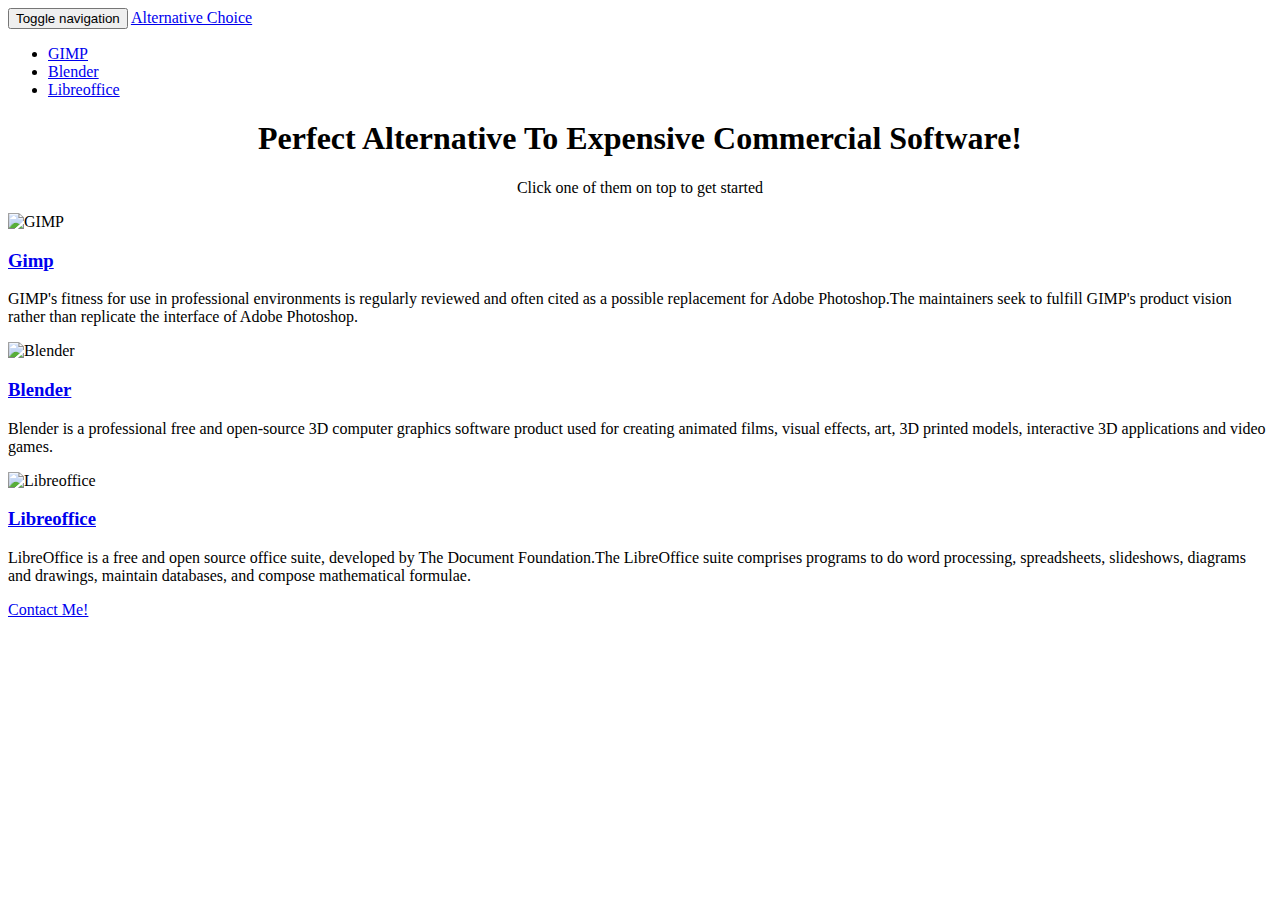
==== index.html @ 4fabfb84 "testingpage" ====
<!DOCTYPE html>
<html lang="en">

<head>
    <meta charset="utf-8">
    <meta name="viewport" content="width=device-width, initial-scale=1">
    <meta name="description" content="Find the best available free software for you.">

    <title>Alternative Choice: Free Software!</title>
	<link rel="icon" href="img/favicon_test.ico" type="image/x-icon"/>
    <link href="css/bootstrap - Copy.css" rel="stylesheet">
	<link rel="stylesheet" type="text/css" href="css/print.css" media="print">
</head>

<body>

    <nav class="navbar navbar-inverse navbar-static-top" role="navigation">
        <div class="container">
            <!-- Brand and toggle get grouped for better mobile display -->
            <div class="navbar-header">
                <button type="button" class="navbar-toggle" data-toggle="collapse" data-target="#bs-example-navbar-collapse-1">
                    <span class="sr-only">Toggle navigation</span>
                    <span class="icon-bar"></span>
                    <span class="icon-bar"></span>
                    <span class="icon-bar"></span>
                </button>
                <a class="navbar-brand" href="index.html">Alternative Choice</a>
            </div>
            <!-- Collect the nav links, forms, and other content for toggling -->
            <div class="collapse navbar-collapse" id="bs-example-navbar-collapse-1">
                <ul class="nav navbar-nav">
                    <li>
                        <a href="GIMPpage.html">GIMP</a>
                    </li>
                    <li>
                        <a href="BlenderPage.html">Blender</a>
                    </li>
                    <li>
                        <a href="LibreofficePage.html">Libreoffice</a>
                    </li>
                </ul>
            </div>
            <!-- /.navbar-collapse -->
        </div>
        <!-- /.container -->
    </nav>

    <!-- Page Content -->
    <div class="container">
		
        <div class="jumbotron">   
                <center><h1>Perfect Alternative To Expensive Commercial Software!</h1>
                <p class="lead">Click one of them on top to get started</p></center>
                
		</div>
        

    </div>
    <!-- /.container -->
    <div class="container">
		
        <div class="row">   
                <div class="col-md-4">
                    <img src="img/GIMP.png" class="img-rounded" alt="GIMP" width="310" height="300">
            <h3><a href= "http://www.gimp.org">Gimp</a></h3>
                    <p>GIMP's fitness for use in professional environments is regularly reviewed and often cited as a possible replacement for Adobe Photoshop.The maintainers seek to fulfill GIMP's product vision rather than replicate the interface of Adobe Photoshop.</p>
            </div>
            
            <div class="col-md-4">
                <img src="img/BlenderDesktopLogo.png"class="img-rounded" alt="Blender" width="310" height="300">
            <h3><a href= "http://www.blender.org">Blender</a></h3>
                    <p>Blender is a professional free and open-source 3D computer graphics software product used for creating animated films, visual effects, art, 3D printed models, interactive 3D applications and video games.</p>
            </div>
            
            <div class="col-md-3">
                <img src="img/libreoffice.png"class="img-rounded" alt="Libreoffice" width="310" height="300">
            <h3><a href= "http://www.libreoffice.org">Libreoffice</a></h3>
                    <p>LibreOffice is a free and open source office suite, developed by The Document Foundation.The LibreOffice suite comprises programs to do word processing, spreadsheets, slideshows, diagrams and drawings, maintain databases, and compose mathematical formulae.</p>
            </div>
                
            
		</div>
        

        </div>
    <div class ="navbar navbar-fixed-bottom">
        <div class="container">
        
            <a href="mailto:wenbo.hu@baruchmail.cuny.edu" class = "navbar-btn btn-danger btn pull-right">Contact Me!</a>
        </div>
    
    
    </div>
    

    <script src="js/jquery.js"></script>
    <script src="js/bootstrap.min.js"></script>

</body>

</html>
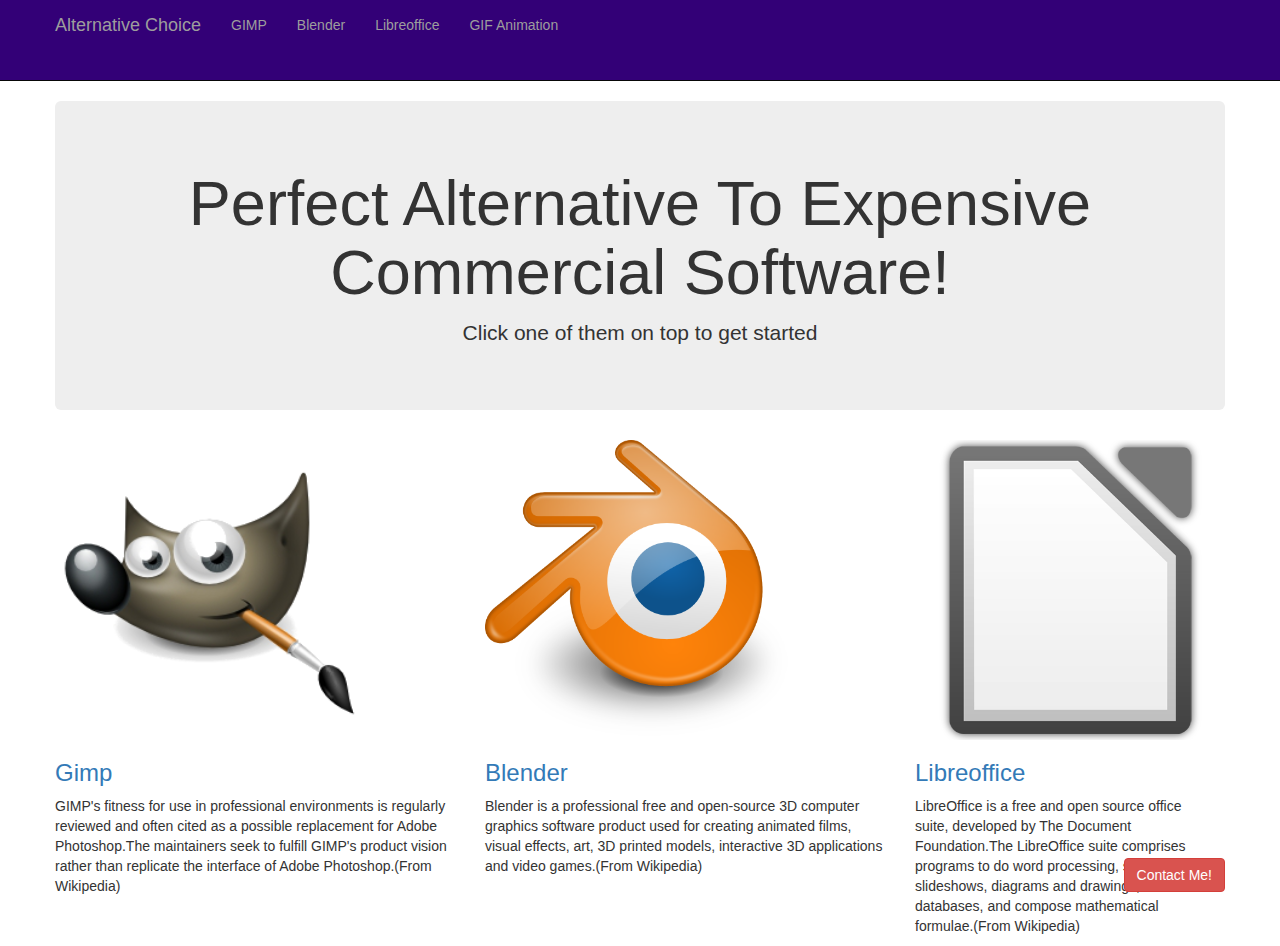
==== commit 42430638: "Citation" ====
--- a/index.html
+++ b/index.html
@@ -38,6 +38,9 @@
                     <li>
                         <a href="LibreofficePage.html">Libreoffice</a>
                     </li>
+                    <li>
+                    <a href="gifAnimation.html">GIF Animation</a>
+                    </li>
                 </ul>
             </div>
             <!-- /.navbar-collapse -->
@@ -63,19 +66,19 @@
                 <div class="col-md-4">
                     <img src="img/GIMP.png" class="img-rounded" alt="GIMP" width="310" height="300">
             <h3><a href= "http://www.gimp.org">Gimp</a></h3>
-                    <p>GIMP's fitness for use in professional environments is regularly reviewed and often cited as a possible replacement for Adobe Photoshop.The maintainers seek to fulfill GIMP's product vision rather than replicate the interface of Adobe Photoshop.</p>
+                    <p>GIMP's fitness for use in professional environments is regularly reviewed and often cited as a possible replacement for Adobe Photoshop.The maintainers seek to fulfill GIMP's product vision rather than replicate the interface of Adobe Photoshop.(From Wikipedia)</p>
             </div>
             
             <div class="col-md-4">
                 <img src="img/BlenderDesktopLogo.png"class="img-rounded" alt="Blender" width="310" height="300">
             <h3><a href= "http://www.blender.org">Blender</a></h3>
-                    <p>Blender is a professional free and open-source 3D computer graphics software product used for creating animated films, visual effects, art, 3D printed models, interactive 3D applications and video games.</p>
+                    <p>Blender is a professional free and open-source 3D computer graphics software product used for creating animated films, visual effects, art, 3D printed models, interactive 3D applications and video games.(From Wikipedia)</p>
             </div>
             
             <div class="col-md-3">
                 <img src="img/libreoffice.png"class="img-rounded" alt="Libreoffice" width="310" height="300">
             <h3><a href= "http://www.libreoffice.org">Libreoffice</a></h3>
-                    <p>LibreOffice is a free and open source office suite, developed by The Document Foundation.The LibreOffice suite comprises programs to do word processing, spreadsheets, slideshows, diagrams and drawings, maintain databases, and compose mathematical formulae.</p>
+                    <p>LibreOffice is a free and open source office suite, developed by The Document Foundation.The LibreOffice suite comprises programs to do word processing, spreadsheets, slideshows, diagrams and drawings, maintain databases, and compose mathematical formulae.(From Wikipedia)</p>
             </div>
                 
             
--- a/css/bootstrap - Copy.css
+++ b/css/bootstrap - Copy.css
@@ -0,0 +1,6580 @@
+/*!
+ * Bootstrap v3.3.4 (http://getbootstrap.com)
+ * Copyright 2011-2015 Twitter, Inc.
+ * Licensed under MIT (https://github.com/twbs/bootstrap/blob/master/LICENSE)
+ */
+
+/*! normalize.css v3.0.2 | MIT License | git.io/normalize */
+html {
+  font-family: sans-serif;
+  -webkit-text-size-adjust: 100%;
+      -ms-text-size-adjust: 100%;
+}
+body {
+  margin: 0;
+}
+article,
+aside,
+details,
+figcaption,
+figure,
+footer,
+header,
+hgroup,
+main,
+menu,
+nav,
+section,
+summary {
+  display: block;
+}
+audio,
+canvas,
+progress,
+video {
+  display: inline-block;
+  vertical-align: baseline;
+}
+audio:not([controls]) {
+  display: none;
+  height: 0;
+}
+[hidden],
+template {
+  display: none;
+}
+a {
+  background-color: transparent;
+}
+a:active,
+a:hover {
+  outline: 0;
+}
+abbr[title] {
+  border-bottom: 1px dotted;
+}
+b,
+strong {
+  font-weight: bold;
+}
+dfn {
+  font-style: italic;
+}
+h1 {
+  margin: .67em 0;
+  font-size: 2em;
+}
+mark {
+  color: #000;
+  background: #ff0;
+}
+small {
+  font-size: 80%;
+}
+sub,
+sup {
+  position: relative;
+  font-size: 75%;
+  line-height: 0;
+  vertical-align: baseline;
+}
+sup {
+  top: -.5em;
+}
+sub {
+  bottom: -.25em;
+}
+img {
+  border: 0;
+}
+svg:not(:root) {
+  overflow: hidden;
+}
+figure {
+  margin: 1em 40px;
+}
+hr {
+  height: 0;
+  -webkit-box-sizing: content-box;
+     -moz-box-sizing: content-box;
+          box-sizing: content-box;
+}
+pre {
+  overflow: auto;
+}
+code,
+kbd,
+pre,
+samp {
+  font-family: monospace, monospace;
+  font-size: 1em;
+}
+button,
+input,
+optgroup,
+select,
+textarea {
+  margin: 0;
+  font: inherit;
+  color: inherit;
+}
+button {
+  overflow: visible;
+}
+button,
+select {
+  text-transform: none;
+}
+button,
+html input[type="button"],
+input[type="reset"],
+input[type="submit"] {
+  -webkit-appearance: button;
+  cursor: pointer;
+}
+button[disabled],
+html input[disabled] {
+  cursor: default;
+}
+button::-moz-focus-inner,
+input::-moz-focus-inner {
+  padding: 0;
+  border: 0;
+}
+input {
+  line-height: normal;
+}
+input[type="checkbox"],
+input[type="radio"] {
+  -webkit-box-sizing: border-box;
+     -moz-box-sizing: border-box;
+          box-sizing: border-box;
+  padding: 0;
+}
+input[type="number"]::-webkit-inner-spin-button,
+input[type="number"]::-webkit-outer-spin-button {
+  height: auto;
+}
+input[type="search"] {
+  -webkit-box-sizing: content-box;
+     -moz-box-sizing: content-box;
+          box-sizing: content-box;
+  -webkit-appearance: textfield;
+}
+input[type="search"]::-webkit-search-cancel-button,
+input[type="search"]::-webkit-search-decoration {
+  -webkit-appearance: none;
+}
+fieldset {
+  padding: .35em .625em .75em;
+  margin: 0 2px;
+  border: 1px solid #c0c0c0;
+}
+legend {
+  padding: 0;
+  border: 0;
+}
+textarea {
+  overflow: auto;
+}
+optgroup {
+  font-weight: bold;
+}
+table {
+  border-spacing: 0;
+  border-collapse: collapse;
+}
+td,
+th {
+  padding: 0;
+}
+/*! Source: https://github.com/h5bp/html5-boilerplate/blob/master/src/css/main.css */
+@media print {
+  *,
+  *:before,
+  *:after {
+    color: #000 !important;
+    text-shadow: none !important;
+    background: transparent !important;
+    -webkit-box-shadow: none !important;
+            box-shadow: none !important;
+  }
+  a,
+  a:visited {
+    text-decoration: underline;
+  }
+  a[href]:after {
+    content: " (" attr(href) ")";
+  }
+  abbr[title]:after {
+    content: " (" attr(title) ")";
+  }
+  a[href^="#"]:after,
+  a[href^="javascript:"]:after {
+    content: "";
+  }
+  pre,
+  blockquote {
+    border: 1px solid #999;
+
+    page-break-inside: avoid;
+  }
+  thead {
+    display: table-header-group;
+  }
+  tr,
+  img {
+    page-break-inside: avoid;
+  }
+  img {
+    max-width: 100% !important;
+  }
+  p,
+  h2,
+  h3 {
+    orphans: 3;
+    widows: 3;
+  }
+  h2,
+  h3 {
+    page-break-after: avoid;
+  }
+  select {
+    background: #fff !important;
+  }
+  .navbar {
+    display: none;
+  }
+  .btn > .caret,
+  .dropup > .btn > .caret {
+    border-top-color: #000 !important;
+  }
+  .label {
+    border: 1px solid #000;
+  }
+  .table {
+    border-collapse: collapse !important;
+  }
+  .table td,
+  .table th {
+    background-color: #fff !important;
+  }
+  .table-bordered th,
+  .table-bordered td {
+    border: 1px solid #ddd !important;
+  }
+}
+@font-face {
+  font-family: 'Glyphicons Halflings';
+
+  src: url('../fonts/glyphicons-halflings-regular.eot');
+  src: url('../fonts/glyphicons-halflings-regular.eot?#iefix') format('embedded-opentype'), url('../fonts/glyphicons-halflings-regular.woff2') format('woff2'), url('../fonts/glyphicons-halflings-regular.woff') format('woff'), url('../fonts/glyphicons-halflings-regular.ttf') format('truetype'), url('../fonts/glyphicons-halflings-regular.svg#glyphicons_halflingsregular') format('svg');
+}
+.glyphicon {
+  position: relative;
+  top: 1px;
+  display: inline-block;
+  font-family: 'Glyphicons Halflings';
+  font-style: normal;
+  font-weight: normal;
+  line-height: 1;
+
+  -webkit-font-smoothing: antialiased;
+  -moz-osx-font-smoothing: grayscale;
+}
+.glyphicon-asterisk:before {
+  content: "\2a";
+}
+.glyphicon-plus:before {
+  content: "\2b";
+}
+.glyphicon-euro:before,
+.glyphicon-eur:before {
+  content: "\20ac";
+}
+.glyphicon-minus:before {
+  content: "\2212";
+}
+.glyphicon-cloud:before {
+  content: "\2601";
+}
+.glyphicon-envelope:before {
+  content: "\2709";
+}
+.glyphicon-pencil:before {
+  content: "\270f";
+}
+.glyphicon-glass:before {
+  content: "\e001";
+}
+.glyphicon-music:before {
+  content: "\e002";
+}
+.glyphicon-search:before {
+  content: "\e003";
+}
+.glyphicon-heart:before {
+  content: "\e005";
+}
+.glyphicon-star:before {
+  content: "\e006";
+}
+.glyphicon-star-empty:before {
+  content: "\e007";
+}
+.glyphicon-user:before {
+  content: "\e008";
+}
+.glyphicon-film:before {
+  content: "\e009";
+}
+.glyphicon-th-large:before {
+  content: "\e010";
+}
+.glyphicon-th:before {
+  content: "\e011";
+}
+.glyphicon-th-list:before {
+  content: "\e012";
+}
+.glyphicon-ok:before {
+  content: "\e013";
+}
+.glyphicon-remove:before {
+  content: "\e014";
+}
+.glyphicon-zoom-in:before {
+  content: "\e015";
+}
+.glyphicon-zoom-out:before {
+  content: "\e016";
+}
+.glyphicon-off:before {
+  content: "\e017";
+}
+.glyphicon-signal:before {
+  content: "\e018";
+}
+.glyphicon-cog:before {
+  content: "\e019";
+}
+.glyphicon-trash:before {
+  content: "\e020";
+}
+.glyphicon-home:before {
+  content: "\e021";
+}
+.glyphicon-file:before {
+  content: "\e022";
+}
+.glyphicon-time:before {
+  content: "\e023";
+}
+.glyphicon-road:before {
+  content: "\e024";
+}
+.glyphicon-download-alt:before {
+  content: "\e025";
+}
+.glyphicon-download:before {
+  content: "\e026";
+}
+.glyphicon-upload:before {
+  content: "\e027";
+}
+.glyphicon-inbox:before {
+  content: "\e028";
+}
+.glyphicon-play-circle:before {
+  content: "\e029";
+}
+.glyphicon-repeat:before {
+  content: "\e030";
+}
+.glyphicon-refresh:before {
+  content: "\e031";
+}
+.glyphicon-list-alt:before {
+  content: "\e032";
+}
+.glyphicon-lock:before {
+  content: "\e033";
+}
+.glyphicon-flag:before {
+  content: "\e034";
+}
+.glyphicon-headphones:before {
+  content: "\e035";
+}
+.glyphicon-volume-off:before {
+  content: "\e036";
+}
+.glyphicon-volume-down:before {
+  content: "\e037";
+}
+.glyphicon-volume-up:before {
+  content: "\e038";
+}
+.glyphicon-qrcode:before {
+  content: "\e039";
+}
+.glyphicon-barcode:before {
+  content: "\e040";
+}
+.glyphicon-tag:before {
+  content: "\e041";
+}
+.glyphicon-tags:before {
+  content: "\e042";
+}
+.glyphicon-book:before {
+  content: "\e043";
+}
+.glyphicon-bookmark:before {
+  content: "\e044";
+}
+.glyphicon-print:before {
+  content: "\e045";
+}
+.glyphicon-camera:before {
+  content: "\e046";
+}
+.glyphicon-font:before {
+  content: "\e047";
+}
+.glyphicon-bold:before {
+  content: "\e048";
+}
+.glyphicon-italic:before {
+  content: "\e049";
+}
+.glyphicon-text-height:before {
+  content: "\e050";
+}
+.glyphicon-text-width:before {
+  content: "\e051";
+}
+.glyphicon-align-left:before {
+  content: "\e052";
+}
+.glyphicon-align-center:before {
+  content: "\e053";
+}
+.glyphicon-align-right:before {
+  content: "\e054";
+}
+.glyphicon-align-justify:before {
+  content: "\e055";
+}
+.glyphicon-list:before {
+  content: "\e056";
+}
+.glyphicon-indent-left:before {
+  content: "\e057";
+}
+.glyphicon-indent-right:before {
+  content: "\e058";
+}
+.glyphicon-facetime-video:before {
+  content: "\e059";
+}
+.glyphicon-picture:before {
+  content: "\e060";
+}
+.glyphicon-map-marker:before {
+  content: "\e062";
+}
+.glyphicon-adjust:before {
+  content: "\e063";
+}
+.glyphicon-tint:before {
+  content: "\e064";
+}
+.glyphicon-edit:before {
+  content: "\e065";
+}
+.glyphicon-share:before {
+  content: "\e066";
+}
+.glyphicon-check:before {
+  content: "\e067";
+}
+.glyphicon-move:before {
+  content: "\e068";
+}
+.glyphicon-step-backward:before {
+  content: "\e069";
+}
+.glyphicon-fast-backward:before {
+  content: "\e070";
+}
+.glyphicon-backward:before {
+  content: "\e071";
+}
+.glyphicon-play:before {
+  content: "\e072";
+}
+.glyphicon-pause:before {
+  content: "\e073";
+}
+.glyphicon-stop:before {
+  content: "\e074";
+}
+.glyphicon-forward:before {
+  content: "\e075";
+}
+.glyphicon-fast-forward:before {
+  content: "\e076";
+}
+.glyphicon-step-forward:before {
+  content: "\e077";
+}
+.glyphicon-eject:before {
+  content: "\e078";
+}
+.glyphicon-chevron-left:before {
+  content: "\e079";
+}
+.glyphicon-chevron-right:before {
+  content: "\e080";
+}
+.glyphicon-plus-sign:before {
+  content: "\e081";
+}
+.glyphicon-minus-sign:before {
+  content: "\e082";
+}
+.glyphicon-remove-sign:before {
+  content: "\e083";
+}
+.glyphicon-ok-sign:before {
+  content: "\e084";
+}
+.glyphicon-question-sign:before {
+  content: "\e085";
+}
+.glyphicon-info-sign:before {
+  content: "\e086";
+}
+.glyphicon-screenshot:before {
+  content: "\e087";
+}
+.glyphicon-remove-circle:before {
+  content: "\e088";
+}
+.glyphicon-ok-circle:before {
+  content: "\e089";
+}
+.glyphicon-ban-circle:before {
+  content: "\e090";
+}
+.glyphicon-arrow-left:before {
+  content: "\e091";
+}
+.glyphicon-arrow-right:before {
+  content: "\e092";
+}
+.glyphicon-arrow-up:before {
+  content: "\e093";
+}
+.glyphicon-arrow-down:before {
+  content: "\e094";
+}
+.glyphicon-share-alt:before {
+  content: "\e095";
+}
+.glyphicon-resize-full:before {
+  content: "\e096";
+}
+.glyphicon-resize-small:before {
+  content: "\e097";
+}
+.glyphicon-exclamation-sign:before {
+  content: "\e101";
+}
+.glyphicon-gift:before {
+  content: "\e102";
+}
+.glyphicon-leaf:before {
+  content: "\e103";
+}
+.glyphicon-fire:before {
+  content: "\e104";
+}
+.glyphicon-eye-open:before {
+  content: "\e105";
+}
+.glyphicon-eye-close:before {
+  content: "\e106";
+}
+.glyphicon-warning-sign:before {
+  content: "\e107";
+}
+.glyphicon-plane:before {
+  content: "\e108";
+}
+.glyphicon-calendar:before {
+  content: "\e109";
+}
+.glyphicon-random:before {
+  content: "\e110";
+}
+.glyphicon-comment:before {
+  content: "\e111";
+}
+.glyphicon-magnet:before {
+  content: "\e112";
+}
+.glyphicon-chevron-up:before {
+  content: "\e113";
+}
+.glyphicon-chevron-down:before {
+  content: "\e114";
+}
+.glyphicon-retweet:before {
+  content: "\e115";
+}
+.glyphicon-shopping-cart:before {
+  content: "\e116";
+}
+.glyphicon-folder-close:before {
+  content: "\e117";
+}
+.glyphicon-folder-open:before {
+  content: "\e118";
+}
+.glyphicon-resize-vertical:before {
+  content: "\e119";
+}
+.glyphicon-resize-horizontal:before {
+  content: "\e120";
+}
+.glyphicon-hdd:before {
+  content: "\e121";
+}
+.glyphicon-bullhorn:before {
+  content: "\e122";
+}
+.glyphicon-bell:before {
+  content: "\e123";
+}
+.glyphicon-certificate:before {
+  content: "\e124";
+}
+.glyphicon-thumbs-up:before {
+  content: "\e125";
+}
+.glyphicon-thumbs-down:before {
+  content: "\e126";
+}
+.glyphicon-hand-right:before {
+  content: "\e127";
+}
+.glyphicon-hand-left:before {
+  content: "\e128";
+}
+.glyphicon-hand-up:before {
+  content: "\e129";
+}
+.glyphicon-hand-down:before {
+  content: "\e130";
+}
+.glyphicon-circle-arrow-right:before {
+  content: "\e131";
+}
+.glyphicon-circle-arrow-left:before {
+  content: "\e132";
+}
+.glyphicon-circle-arrow-up:before {
+  content: "\e133";
+}
+.glyphicon-circle-arrow-down:before {
+  content: "\e134";
+}
+.glyphicon-globe:before {
+  content: "\e135";
+}
+.glyphicon-wrench:before {
+  content: "\e136";
+}
+.glyphicon-tasks:before {
+  content: "\e137";
+}
+.glyphicon-filter:before {
+  content: "\e138";
+}
+.glyphicon-briefcase:before {
+  content: "\e139";
+}
+.glyphicon-fullscreen:before {
+  content: "\e140";
+}
+.glyphicon-dashboard:before {
+  content: "\e141";
+}
+.glyphicon-paperclip:before {
+  content: "\e142";
+}
+.glyphicon-heart-empty:before {
+  content: "\e143";
+}
+.glyphicon-link:before {
+  content: "\e144";
+}
+.glyphicon-phone:before {
+  content: "\e145";
+}
+.glyphicon-pushpin:before {
+  content: "\e146";
+}
+.glyphicon-usd:before {
+  content: "\e148";
+}
+.glyphicon-gbp:before {
+  content: "\e149";
+}
+.glyphicon-sort:before {
+  content: "\e150";
+}
+.glyphicon-sort-by-alphabet:before {
+  content: "\e151";
+}
+.glyphicon-sort-by-alphabet-alt:before {
+  content: "\e152";
+}
+.glyphicon-sort-by-order:before {
+  content: "\e153";
+}
+.glyphicon-sort-by-order-alt:before {
+  content: "\e154";
+}
+.glyphicon-sort-by-attributes:before {
+  content: "\e155";
+}
+.glyphicon-sort-by-attributes-alt:before {
+  content: "\e156";
+}
+.glyphicon-unchecked:before {
+  content: "\e157";
+}
+.glyphicon-expand:before {
+  content: "\e158";
+}
+.glyphicon-collapse-down:before {
+  content: "\e159";
+}
+.glyphicon-collapse-up:before {
+  content: "\e160";
+}
+.glyphicon-log-in:before {
+  content: "\e161";
+}
+.glyphicon-flash:before {
+  content: "\e162";
+}
+.glyphicon-log-out:before {
+  content: "\e163";
+}
+.glyphicon-new-window:before {
+  content: "\e164";
+}
+.glyphicon-record:before {
+  content: "\e165";
+}
+.glyphicon-save:before {
+  content: "\e166";
+}
+.glyphicon-open:before {
+  content: "\e167";
+}
+.glyphicon-saved:before {
+  content: "\e168";
+}
+.glyphicon-import:before {
+  content: "\e169";
+}
+.glyphicon-export:before {
+  content: "\e170";
+}
+.glyphicon-send:before {
+  content: "\e171";
+}
+.glyphicon-floppy-disk:before {
+  content: "\e172";
+}
+.glyphicon-floppy-saved:before {
+  content: "\e173";
+}
+.glyphicon-floppy-remove:before {
+  content: "\e174";
+}
+.glyphicon-floppy-save:before {
+  content: "\e175";
+}
+.glyphicon-floppy-open:before {
+  content: "\e176";
+}
+.glyphicon-credit-card:before {
+  content: "\e177";
+}
+.glyphicon-transfer:before {
+  content: "\e178";
+}
+.glyphicon-cutlery:before {
+  content: "\e179";
+}
+.glyphicon-header:before {
+  content: "\e180";
+}
+.glyphicon-compressed:before {
+  content: "\e181";
+}
+.glyphicon-earphone:before {
+  content: "\e182";
+}
+.glyphicon-phone-alt:before {
+  content: "\e183";
+}
+.glyphicon-tower:before {
+  content: "\e184";
+}
+.glyphicon-stats:before {
+  content: "\e185";
+}
+.glyphicon-sd-video:before {
+  content: "\e186";
+}
+.glyphicon-hd-video:before {
+  content: "\e187";
+}
+.glyphicon-subtitles:before {
+  content: "\e188";
+}
+.glyphicon-sound-stereo:before {
+  content: "\e189";
+}
+.glyphicon-sound-dolby:before {
+  content: "\e190";
+}
+.glyphicon-sound-5-1:before {
+  content: "\e191";
+}
+.glyphicon-sound-6-1:before {
+  content: "\e192";
+}
+.glyphicon-sound-7-1:before {
+  content: "\e193";
+}
+.glyphicon-copyright-mark:before {
+  content: "\e194";
+}
+.glyphicon-registration-mark:before {
+  content: "\e195";
+}
+.glyphicon-cloud-download:before {
+  content: "\e197";
+}
+.glyphicon-cloud-upload:before {
+  content: "\e198";
+}
+.glyphicon-tree-conifer:before {
+  content: "\e199";
+}
+.glyphicon-tree-deciduous:before {
+  content: "\e200";
+}
+.glyphicon-cd:before {
+  content: "\e201";
+}
+.glyphicon-save-file:before {
+  content: "\e202";
+}
+.glyphicon-open-file:before {
+  content: "\e203";
+}
+.glyphicon-level-up:before {
+  content: "\e204";
+}
+.glyphicon-copy:before {
+  content: "\e205";
+}
+.glyphicon-paste:before {
+  content: "\e206";
+}
+.glyphicon-alert:before {
+  content: "\e209";
+}
+.glyphicon-equalizer:before {
+  content: "\e210";
+}
+.glyphicon-king:before {
+  content: "\e211";
+}
+.glyphicon-queen:before {
+  content: "\e212";
+}
+.glyphicon-pawn:before {
+  content: "\e213";
+}
+.glyphicon-bishop:before {
+  content: "\e214";
+}
+.glyphicon-knight:before {
+  content: "\e215";
+}
+.glyphicon-baby-formula:before {
+  content: "\e216";
+}
+.glyphicon-tent:before {
+  content: "\26fa";
+}
+.glyphicon-blackboard:before {
+  content: "\e218";
+}
+.glyphicon-bed:before {
+  content: "\e219";
+}
+.glyphicon-apple:before {
+  content: "\f8ff";
+}
+.glyphicon-erase:before {
+  content: "\e221";
+}
+.glyphicon-hourglass:before {
+  content: "\231b";
+}
+.glyphicon-lamp:before {
+  content: "\e223";
+}
+.glyphicon-duplicate:before {
+  content: "\e224";
+}
+.glyphicon-piggy-bank:before {
+  content: "\e225";
+}
+.glyphicon-scissors:before {
+  content: "\e226";
+}
+.glyphicon-bitcoin:before {
+  content: "\e227";
+}
+.glyphicon-btc:before {
+  content: "\e227";
+}
+.glyphicon-xbt:before {
+  content: "\e227";
+}
+.glyphicon-yen:before {
+  content: "\00a5";
+}
+.glyphicon-jpy:before {
+  content: "\00a5";
+}
+.glyphicon-ruble:before {
+  content: "\20bd";
+}
+.glyphicon-rub:before {
+  content: "\20bd";
+}
+.glyphicon-scale:before {
+  content: "\e230";
+}
+.glyphicon-ice-lolly:before {
+  content: "\e231";
+}
+.glyphicon-ice-lolly-tasted:before {
+  content: "\e232";
+}
+.glyphicon-education:before {
+  content: "\e233";
+}
+.glyphicon-option-horizontal:before {
+  content: "\e234";
+}
+.glyphicon-option-vertical:before {
+  content: "\e235";
+}
+.glyphicon-menu-hamburger:before {
+  content: "\e236";
+}
+.glyphicon-modal-window:before {
+  content: "\e237";
+}
+.glyphicon-oil:before {
+  content: "\e238";
+}
+.glyphicon-grain:before {
+  content: "\e239";
+}
+.glyphicon-sunglasses:before {
+  content: "\e240";
+}
+.glyphicon-text-size:before {
+  content: "\e241";
+}
+.glyphicon-text-color:before {
+  content: "\e242";
+}
+.glyphicon-text-background:before {
+  content: "\e243";
+}
+.glyphicon-object-align-top:before {
+  content: "\e244";
+}
+.glyphicon-object-align-bottom:before {
+  content: "\e245";
+}
+.glyphicon-object-align-horizontal:before {
+  content: "\e246";
+}
+.glyphicon-object-align-left:before {
+  content: "\e247";
+}
+.glyphicon-object-align-vertical:before {
+  content: "\e248";
+}
+.glyphicon-object-align-right:before {
+  content: "\e249";
+}
+.glyphicon-triangle-right:before {
+  content: "\e250";
+}
+.glyphicon-triangle-left:before {
+  content: "\e251";
+}
+.glyphicon-triangle-bottom:before {
+  content: "\e252";
+}
+.glyphicon-triangle-top:before {
+  content: "\e253";
+}
+.glyphicon-console:before {
+  content: "\e254";
+}
+.glyphicon-superscript:before {
+  content: "\e255";
+}
+.glyphicon-subscript:before {
+  content: "\e256";
+}
+.glyphicon-menu-left:before {
+  content: "\e257";
+}
+.glyphicon-menu-right:before {
+  content: "\e258";
+}
+.glyphicon-menu-down:before {
+  content: "\e259";
+}
+.glyphicon-menu-up:before {
+  content: "\e260";
+}
+
+*:before,
+*:after {
+  -webkit-box-sizing: border-box;
+     -moz-box-sizing: border-box;
+          box-sizing: border-box;
+}
+html {
+  font-size: 10px;
+
+  -webkit-tap-highlight-color: rgba(0, 0, 0, 0);
+}
+body {
+  font-family: "Helvetica Neue", Helvetica, Arial, sans-serif;
+  font-size: 14px;
+  line-height: 1.42857143;
+  color: #333;
+  background-color: #fff;
+}
+input,
+button,
+select,
+textarea {
+  font-family: inherit;
+  font-size: inherit;
+  line-height: inherit;
+}
+a {
+  color: #337ab7;
+  text-decoration: none;
+}
+a:hover,
+a:focus {
+  color: #23527c;
+  text-decoration: underline;
+}
+a:focus {
+  outline: thin dotted;
+  outline: 5px auto -webkit-focus-ring-color;
+  outline-offset: -2px;
+}
+figure {
+  margin: 0;
+}
+img {
+  vertical-align: middle;
+}
+.img-responsive,
+.thumbnail > img,
+.thumbnail a > img,
+.carousel-inner > .item > img,
+.carousel-inner > .item > a > img {
+  display: block;
+  max-width: 100%;
+  height: auto;
+}
+.img-rounded {
+  border-radius: 6px;
+}
+.img-thumbnail {
+  display: inline-block;
+  max-width: 100%;
+  height: auto;
+  padding: 4px;
+  line-height: 1.42857143;
+  background-color: #fff;
+  border: 1px solid #ddd;
+  border-radius: 4px;
+  -webkit-transition: all .2s ease-in-out;
+       -o-transition: all .2s ease-in-out;
+          transition: all .2s ease-in-out;
+}
+.img-circle {
+  border-radius: 50%;
+}
+hr {
+  margin-top: 20px;
+  margin-bottom: 20px;
+  border: 0;
+  border-top: 1px solid #eee;
+}
+.sr-only {
+  position: absolute;
+  width: 1px;
+  height: 1px;
+  padding: 0;
+  margin: -1px;
+  overflow: hidden;
+  clip: rect(0, 0, 0, 0);
+  border: 0;
+}
+.sr-only-focusable:active,
+.sr-only-focusable:focus {
+  position: static;
+  width: auto;
+  height: auto;
+  margin: 0;
+  overflow: visible;
+  clip: auto;
+}
+[role="button"] {
+  cursor: pointer;
+}
+h1,
+h2,
+h3,
+h4,
+h5,
+h6,
+.h1,
+.h2,
+.h3,
+.h4,
+.h5,
+.h6 {
+  font-family: inherit;
+  font-weight: 500;
+  line-height: 1.1;
+  color: inherit;
+}
+h1 small,
+h2 small,
+h3 small,
+h4 small,
+h5 small,
+h6 small,
+.h1 small,
+.h2 small,
+.h3 small,
+.h4 small,
+.h5 small,
+.h6 small,
+h1 .small,
+h2 .small,
+h3 .small,
+h4 .small,
+h5 .small,
+h6 .small,
+.h1 .small,
+.h2 .small,
+.h3 .small,
+.h4 .small,
+.h5 .small,
+.h6 .small {
+  font-weight: normal;
+  line-height: 1;
+  color: #777;
+}
+h1,
+.h1,
+h2,
+.h2,
+h3,
+.h3 {
+  margin-top: 20px;
+  margin-bottom: 10px;
+}
+h1 small,
+.h1 small,
+h2 small,
+.h2 small,
+h3 small,
+.h3 small,
+h1 .small,
+.h1 .small,
+h2 .small,
+.h2 .small,
+h3 .small,
+.h3 .small {
+  font-size: 65%;
+}
+h4,
+.h4,
+h5,
+.h5,
+h6,
+.h6 {
+  margin-top: 10px;
+  margin-bottom: 10px;
+}
+h4 small,
+.h4 small,
+h5 small,
+.h5 small,
+h6 small,
+.h6 small,
+h4 .small,
+.h4 .small,
+h5 .small,
+.h5 .small,
+h6 .small,
+.h6 .small {
+  font-size: 75%;
+}
+h1,
+.h1 {
+  font-size: 36px;
+}
+h2,
+.h2 {
+  font-size: 30px;
+}
+h3,
+.h3 {
+  font-size: 24px;
+}
+h4,
+.h4 {
+  font-size: 18px;
+}
+h5,
+.h5 {
+  font-size: 14px;
+}
+h6,
+.h6 {
+  font-size: 12px;
+}
+p {
+  margin: 0 0 10px;
+}
+.lead {
+  margin-bottom: 20px;
+  font-size: 16px;
+  font-weight: 300;
+  line-height: 1.4;
+}
+@media (min-width: 768px) {
+  .lead {
+    font-size: 21px;
+  }
+}
+small,
+.small {
+  font-size: 85%;
+}
+mark,
+.mark {
+  padding: .2em;
+  background-color: #fcf8e3;
+}
+.text-left {
+  text-align: left;
+}
+.text-right {
+  text-align: right;
+}
+.text-center {
+  text-align: center;
+}
+.text-justify {
+  text-align: justify;
+}
+.text-nowrap {
+  white-space: nowrap;
+}
+.text-lowercase {
+  text-transform: lowercase;
+}
+.text-uppercase {
+  text-transform: uppercase;
+}
+.text-capitalize {
+  text-transform: capitalize;
+}
+.text-muted {
+  color: #777;
+}
+.text-primary {
+  color: #337ab7;
+}
+a.text-primary:hover {
+  color: #286090;
+}
+.text-success {
+  color: #3c763d;
+}
+a.text-success:hover {
+  color: #2b542c;
+}
+.text-info {
+  color: #31708f;
+}
+a.text-info:hover {
+  color: #245269;
+}
+.text-warning {
+  color: #8a6d3b;
+}
+a.text-warning:hover {
+  color: #66512c;
+}
+.text-danger {
+  color: #a94442;
+}
+a.text-danger:hover {
+  color: #843534;
+}
+.bg-primary {
+  color: #fff;
+  background-color: #337ab7;
+}
+a.bg-primary:hover {
+  background-color: #286090;
+}
+.bg-success {
+  background-color: #dff0d8;
+}
+a.bg-success:hover {
+  background-color: #c1e2b3;
+}
+.bg-info {
+  background-color: #d9edf7;
+}
+a.bg-info:hover {
+  background-color: #afd9ee;
+}
+.bg-warning {
+  background-color: #fcf8e3;
+}
+a.bg-warning:hover {
+  background-color: #f7ecb5;
+}
+.bg-danger {
+  background-color: #f2dede;
+}
+a.bg-danger:hover {
+  background-color: #e4b9b9;
+}
+.page-header {
+  padding-bottom: 9px;
+  margin: 40px 0 20px;
+  border-bottom: 1px solid #eee;
+}
+ul,
+ol {
+  margin-top: 0;
+  margin-bottom: 10px;
+}
+ul ul,
+ol ul,
+ul ol,
+ol ol {
+  margin-bottom: 0;
+}
+.list-unstyled {
+  padding-left: 0;
+  list-style: none;
+}
+.list-inline {
+  padding-left: 0;
+  margin-left: -5px;
+  list-style: none;
+}
+.list-inline > li {
+  display: inline-block;
+  padding-right: 5px;
+  padding-left: 5px;
+}
+dl {
+  margin-top: 0;
+  margin-bottom: 20px;
+}
+dt,
+dd {
+  line-height: 1.42857143;
+}
+dt {
+  font-weight: bold;
+}
+dd {
+  margin-left: 0;
+}
+@media (min-width: 768px) {
+  .dl-horizontal dt {
+    float: left;
+    width: 160px;
+    overflow: hidden;
+    clear: left;
+    text-align: right;
+    text-overflow: ellipsis;
+    white-space: nowrap;
+  }
+  .dl-horizontal dd {
+    margin-left: 180px;
+  }
+}
+abbr[title],
+abbr[data-original-title] {
+  cursor: help;
+  border-bottom: 1px dotted #777;
+}
+.initialism {
+  font-size: 90%;
+  text-transform: uppercase;
+}
+blockquote {
+  padding: 10px 20px;
+  margin: 0 0 20px;
+  font-size: 17.5px;
+  border-left: 5px solid #eee;
+}
+blockquote p:last-child,
+blockquote ul:last-child,
+blockquote ol:last-child {
+  margin-bottom: 0;
+}
+blockquote footer,
+blockquote small,
+blockquote .small {
+  display: block;
+  font-size: 80%;
+  line-height: 1.42857143;
+  color: #777;
+}
+blockquote footer:before,
+blockquote small:before,
+blockquote .small:before {
+  content: '\2014 \00A0';
+}
+.blockquote-reverse,
+blockquote.pull-right {
+  padding-right: 15px;
+  padding-left: 0;
+  text-align: right;
+  border-right: 5px solid #eee;
+  border-left: 0;
+}
+.blockquote-reverse footer:before,
+blockquote.pull-right footer:before,
+.blockquote-reverse small:before,
+blockquote.pull-right small:before,
+.blockquote-reverse .small:before,
+blockquote.pull-right .small:before {
+  content: '';
+}
+.blockquote-reverse footer:after,
+blockquote.pull-right footer:after,
+.blockquote-reverse small:after,
+blockquote.pull-right small:after,
+.blockquote-reverse .small:after,
+blockquote.pull-right .small:after {
+  content: '\00A0 \2014';
+}
+address {
+  margin-bottom: 20px;
+  font-style: normal;
+  line-height: 1.42857143;
+}
+code,
+kbd,
+pre,
+samp {
+  font-family: Menlo, Monaco, Consolas, "Courier New", monospace;
+}
+code {
+  padding: 2px 4px;
+  font-size: 90%;
+  color: #c7254e;
+  background-color: #f9f2f4;
+  border-radius: 4px;
+}
+kbd {
+  padding: 2px 4px;
+  font-size: 90%;
+  color: #fff;
+  background-color: #333;
+  border-radius: 3px;
+  -webkit-box-shadow: inset 0 -1px 0 rgba(0, 0, 0, .25);
+          box-shadow: inset 0 -1px 0 rgba(0, 0, 0, .25);
+}
+kbd kbd {
+  padding: 0;
+  font-size: 100%;
+  font-weight: bold;
+  -webkit-box-shadow: none;
+          box-shadow: none;
+}
+pre {
+  display: block;
+  padding: 9.5px;
+  margin: 0 0 10px;
+  font-size: 13px;
+  line-height: 1.42857143;
+  color: #333;
+  word-break: break-all;
+  word-wrap: break-word;
+  background-color: #f5f5f5;
+  border: 1px solid #ccc;
+  border-radius: 4px;
+}
+pre code {
+  padding: 0;
+  font-size: inherit;
+  color: inherit;
+  white-space: pre-wrap;
+  background-color: transparent;
+  border-radius: 0;
+}
+.pre-scrollable {
+  max-height: 340px;
+  overflow-y: scroll;
+}
+.container {
+  padding-right: 15px;
+  padding-left: 15px;
+  margin-right: auto;
+  margin-left: auto;
+}
+@media (min-width: 768px) {
+  .container {
+    width: 750px;
+  }
+}
+@media (min-width: 992px) {
+  .container {
+    width: 970px;
+  }
+}
+@media (min-width: 1200px) {
+  .container {
+    width: 1170px;
+  }
+}
+.container-fluid {
+  padding-right: 15px;
+  padding-left: 15px;
+  margin-right: auto;
+  margin-left: auto;
+}
+.row {
+  margin-right: -15px;
+  margin-left: -15px;
+}
+.col-xs-1, .col-sm-1, .col-md-1, .col-lg-1, .col-xs-2, .col-sm-2, .col-md-2, .col-lg-2, .col-xs-3, .col-sm-3, .col-md-3, .col-lg-3, .col-xs-4, .col-sm-4, .col-md-4, .col-lg-4, .col-xs-5, .col-sm-5, .col-md-5, .col-lg-5, .col-xs-6, .col-sm-6, .col-md-6, .col-lg-6, .col-xs-7, .col-sm-7, .col-md-7, .col-lg-7, .col-xs-8, .col-sm-8, .col-md-8, .col-lg-8, .col-xs-9, .col-sm-9, .col-md-9, .col-lg-9, .col-xs-10, .col-sm-10, .col-md-10, .col-lg-10, .col-xs-11, .col-sm-11, .col-md-11, .col-lg-11, .col-xs-12, .col-sm-12, .col-md-12, .col-lg-12 {
+  position: relative;
+  min-height: 1px;
+  padding-right: 15px;
+  padding-left: 15px;
+}
+.col-xs-1, .col-xs-2, .col-xs-3, .col-xs-4, .col-xs-5, .col-xs-6, .col-xs-7, .col-xs-8, .col-xs-9, .col-xs-10, .col-xs-11, .col-xs-12 {
+  float: left;
+}
+.col-xs-12 {
+  width: 100%;
+}
+.col-xs-11 {
+  width: 91.66666667%;
+}
+.col-xs-10 {
+  width: 83.33333333%;
+}
+.col-xs-9 {
+  width: 75%;
+}
+.col-xs-8 {
+  width: 66.66666667%;
+}
+.col-xs-7 {
+  width: 58.33333333%;
+}
+.col-xs-6 {
+  width: 50%;
+}
+.col-xs-5 {
+  width: 41.66666667%;
+}
+.col-xs-4 {
+  width: 33.33333333%;
+}
+.col-xs-3 {
+  width: 25%;
+}
+.col-xs-2 {
+  width: 16.66666667%;
+}
+.col-xs-1 {
+  width: 8.33333333%;
+}
+.col-xs-pull-12 {
+  right: 100%;
+}
+.col-xs-pull-11 {
+  right: 91.66666667%;
+}
+.col-xs-pull-10 {
+  right: 83.33333333%;
+}
+.col-xs-pull-9 {
+  right: 75%;
+}
+.col-xs-pull-8 {
+  right: 66.66666667%;
+}
+.col-xs-pull-7 {
+  right: 58.33333333%;
+}
+.col-xs-pull-6 {
+  right: 50%;
+}
+.col-xs-pull-5 {
+  right: 41.66666667%;
+}
+.col-xs-pull-4 {
+  right: 33.33333333%;
+}
+.col-xs-pull-3 {
+  right: 25%;
+}
+.col-xs-pull-2 {
+  right: 16.66666667%;
+}
+.col-xs-pull-1 {
+  right: 8.33333333%;
+}
+.col-xs-pull-0 {
+  right: auto;
+}
+.col-xs-push-12 {
+  left: 100%;
+}
+.col-xs-push-11 {
+  left: 91.66666667%;
+}
+.col-xs-push-10 {
+  left: 83.33333333%;
+}
+.col-xs-push-9 {
+  left: 75%;
+}
+.col-xs-push-8 {
+  left: 66.66666667%;
+}
+.col-xs-push-7 {
+  left: 58.33333333%;
+}
+.col-xs-push-6 {
+  left: 50%;
+}
+.col-xs-push-5 {
+  left: 41.66666667%;
+}
+.col-xs-push-4 {
+  left: 33.33333333%;
+}
+.col-xs-push-3 {
+  left: 25%;
+}
+.col-xs-push-2 {
+  left: 16.66666667%;
+}
+.col-xs-push-1 {
+  left: 8.33333333%;
+}
+.col-xs-push-0 {
+  left: auto;
+}
+.col-xs-offset-12 {
+  margin-left: 100%;
+}
+.col-xs-offset-11 {
+  margin-left: 91.66666667%;
+}
+.col-xs-offset-10 {
+  margin-left: 83.33333333%;
+}
+.col-xs-offset-9 {
+  margin-left: 75%;
+}
+.col-xs-offset-8 {
+  margin-left: 66.66666667%;
+}
+.col-xs-offset-7 {
+  margin-left: 58.33333333%;
+}
+.col-xs-offset-6 {
+  margin-left: 50%;
+}
+.col-xs-offset-5 {
+  margin-left: 41.66666667%;
+}
+.col-xs-offset-4 {
+  margin-left: 33.33333333%;
+}
+.col-xs-offset-3 {
+  margin-left: 25%;
+}
+.col-xs-offset-2 {
+  margin-left: 16.66666667%;
+}
+.col-xs-offset-1 {
+  margin-left: 8.33333333%;
+}
+.col-xs-offset-0 {
+  margin-left: 0;
+}
+@media (min-width: 768px) {
+  .col-sm-1, .col-sm-2, .col-sm-3, .col-sm-4, .col-sm-5, .col-sm-6, .col-sm-7, .col-sm-8, .col-sm-9, .col-sm-10, .col-sm-11, .col-sm-12 {
+    float: left;
+  }
+  .col-sm-12 {
+    width: 100%;
+  }
+  .col-sm-11 {
+    width: 91.66666667%;
+  }
+  .col-sm-10 {
+    width: 83.33333333%;
+  }
+  .col-sm-9 {
+    width: 75%;
+  }
+  .col-sm-8 {
+    width: 66.66666667%;
+  }
+  .col-sm-7 {
+    width: 58.33333333%;
+  }
+  .col-sm-6 {
+    width: 50%;
+  }
+  .col-sm-5 {
+    width: 41.66666667%;
+  }
+  .col-sm-4 {
+    width: 33.33333333%;
+  }
+  .col-sm-3 {
+    width: 25%;
+  }
+  .col-sm-2 {
+    width: 16.66666667%;
+  }
+  .col-sm-1 {
+    width: 8.33333333%;
+  }
+  .col-sm-pull-12 {
+    right: 100%;
+  }
+  .col-sm-pull-11 {
+    right: 91.66666667%;
+  }
+  .col-sm-pull-10 {
+    right: 83.33333333%;
+  }
+  .col-sm-pull-9 {
+    right: 75%;
+  }
+  .col-sm-pull-8 {
+    right: 66.66666667%;
+  }
+  .col-sm-pull-7 {
+    right: 58.33333333%;
+  }
+  .col-sm-pull-6 {
+    right: 50%;
+  }
+  .col-sm-pull-5 {
+    right: 41.66666667%;
+  }
+  .col-sm-pull-4 {
+    right: 33.33333333%;
+  }
+  .col-sm-pull-3 {
+    right: 25%;
+  }
+  .col-sm-pull-2 {
+    right: 16.66666667%;
+  }
+  .col-sm-pull-1 {
+    right: 8.33333333%;
+  }
+  .col-sm-pull-0 {
+    right: auto;
+  }
+  .col-sm-push-12 {
+    left: 100%;
+  }
+  .col-sm-push-11 {
+    left: 91.66666667%;
+  }
+  .col-sm-push-10 {
+    left: 83.33333333%;
+  }
+  .col-sm-push-9 {
+    left: 75%;
+  }
+  .col-sm-push-8 {
+    left: 66.66666667%;
+  }
+  .col-sm-push-7 {
+    left: 58.33333333%;
+  }
+  .col-sm-push-6 {
+    left: 50%;
+  }
+  .col-sm-push-5 {
+    left: 41.66666667%;
+  }
+  .col-sm-push-4 {
+    left: 33.33333333%;
+  }
+  .col-sm-push-3 {
+    left: 25%;
+  }
+  .col-sm-push-2 {
+    left: 16.66666667%;
+  }
+  .col-sm-push-1 {
+    left: 8.33333333%;
+  }
+  .col-sm-push-0 {
+    left: auto;
+  }
+  .col-sm-offset-12 {
+    margin-left: 100%;
+  }
+  .col-sm-offset-11 {
+    margin-left: 91.66666667%;
+  }
+  .col-sm-offset-10 {
+    margin-left: 83.33333333%;
+  }
+  .col-sm-offset-9 {
+    margin-left: 75%;
+  }
+  .col-sm-offset-8 {
+    margin-left: 66.66666667%;
+  }
+  .col-sm-offset-7 {
+    margin-left: 58.33333333%;
+  }
+  .col-sm-offset-6 {
+    margin-left: 50%;
+  }
+  .col-sm-offset-5 {
+    margin-left: 41.66666667%;
+  }
+  .col-sm-offset-4 {
+    margin-left: 33.33333333%;
+  }
+  .col-sm-offset-3 {
+    margin-left: 25%;
+  }
+  .col-sm-offset-2 {
+    margin-left: 16.66666667%;
+  }
+  .col-sm-offset-1 {
+    margin-left: 8.33333333%;
+  }
+  .col-sm-offset-0 {
+    margin-left: 0;
+  }
+}
+@media (min-width: 992px) {
+  .col-md-1, .col-md-2, .col-md-3, .col-md-4, .col-md-5, .col-md-6, .col-md-7, .col-md-8, .col-md-9, .col-md-10, .col-md-11, .col-md-12 {
+    float: left;
+  }
+  .col-md-12 {
+    width: 100%;
+  }
+  .col-md-11 {
+    width: 91.66666667%;
+  }
+  .col-md-10 {
+    width: 83.33333333%;
+  }
+  .col-md-9 {
+    width: 75%;
+  }
+  .col-md-8 {
+    width: 66.66666667%;
+  }
+  .col-md-7 {
+    width: 58.33333333%;
+  }
+  .col-md-6 {
+    width: 50%;
+  }
+  .col-md-5 {
+    width: 41.66666667%;
+  }
+  .col-md-4 {
+    width: 33.33333333%;
+  }
+  .col-md-3 {
+    width: 25%;
+  }
+  .col-md-2 {
+    width: 16.66666667%;
+  }
+  .col-md-1 {
+    width: 8.33333333%;
+  }
+  .col-md-pull-12 {
+    right: 100%;
+  }
+  .col-md-pull-11 {
+    right: 91.66666667%;
+  }
+  .col-md-pull-10 {
+    right: 83.33333333%;
+  }
+  .col-md-pull-9 {
+    right: 75%;
+  }
+  .col-md-pull-8 {
+    right: 66.66666667%;
+  }
+  .col-md-pull-7 {
+    right: 58.33333333%;
+  }
+  .col-md-pull-6 {
+    right: 50%;
+  }
+  .col-md-pull-5 {
+    right: 41.66666667%;
+  }
+  .col-md-pull-4 {
+    right: 33.33333333%;
+  }
+  .col-md-pull-3 {
+    right: 25%;
+  }
+  .col-md-pull-2 {
+    right: 16.66666667%;
+  }
+  .col-md-pull-1 {
+    right: 8.33333333%;
+  }
+  .col-md-pull-0 {
+    right: auto;
+  }
+  .col-md-push-12 {
+    left: 100%;
+  }
+  .col-md-push-11 {
+    left: 91.66666667%;
+  }
+  .col-md-push-10 {
+    left: 83.33333333%;
+  }
+  .col-md-push-9 {
+    left: 75%;
+  }
+  .col-md-push-8 {
+    left: 66.66666667%;
+  }
+  .col-md-push-7 {
+    left: 58.33333333%;
+  }
+  .col-md-push-6 {
+    left: 50%;
+  }
+  .col-md-push-5 {
+    left: 41.66666667%;
+  }
+  .col-md-push-4 {
+    left: 33.33333333%;
+  }
+  .col-md-push-3 {
+    left: 25%;
+  }
+  .col-md-push-2 {
+    left: 16.66666667%;
+  }
+  .col-md-push-1 {
+    left: 8.33333333%;
+  }
+  .col-md-push-0 {
+    left: auto;
+  }
+  .col-md-offset-12 {
+    margin-left: 100%;
+  }
+  .col-md-offset-11 {
+    margin-left: 91.66666667%;
+  }
+  .col-md-offset-10 {
+    margin-left: 83.33333333%;
+  }
+  .col-md-offset-9 {
+    margin-left: 75%;
+  }
+  .col-md-offset-8 {
+    margin-left: 66.66666667%;
+  }
+  .col-md-offset-7 {
+    margin-left: 58.33333333%;
+  }
+  .col-md-offset-6 {
+    margin-left: 50%;
+  }
+  .col-md-offset-5 {
+    margin-left: 41.66666667%;
+  }
+  .col-md-offset-4 {
+    margin-left: 33.33333333%;
+  }
+  .col-md-offset-3 {
+    margin-left: 25%;
+  }
+  .col-md-offset-2 {
+    margin-left: 16.66666667%;
+  }
+  .col-md-offset-1 {
+    margin-left: 8.33333333%;
+  }
+  .col-md-offset-0 {
+    margin-left: 0;
+  }
+}
+@media (min-width: 1200px) {
+  .col-lg-1, .col-lg-2, .col-lg-3, .col-lg-4, .col-lg-5, .col-lg-6, .col-lg-7, .col-lg-8, .col-lg-9, .col-lg-10, .col-lg-11, .col-lg-12 {
+    float: left;
+  }
+  .col-lg-12 {
+    width: 100%;
+  }
+  .col-lg-11 {
+    width: 91.66666667%;
+  }
+  .col-lg-10 {
+    width: 83.33333333%;
+  }
+  .col-lg-9 {
+    width: 75%;
+  }
+  .col-lg-8 {
+    width: 66.66666667%;
+  }
+  .col-lg-7 {
+    width: 58.33333333%;
+  }
+  .col-lg-6 {
+    width: 50%;
+  }
+  .col-lg-5 {
+    width: 41.66666667%;
+  }
+  .col-lg-4 {
+    width: 33.33333333%;
+  }
+  .col-lg-3 {
+    width: 25%;
+  }
+  .col-lg-2 {
+    width: 16.66666667%;
+  }
+  .col-lg-1 {
+    width: 8.33333333%;
+  }
+  .col-lg-pull-12 {
+    right: 100%;
+  }
+  .col-lg-pull-11 {
+    right: 91.66666667%;
+  }
+  .col-lg-pull-10 {
+    right: 83.33333333%;
+  }
+  .col-lg-pull-9 {
+    right: 75%;
+  }
+  .col-lg-pull-8 {
+    right: 66.66666667%;
+  }
+  .col-lg-pull-7 {
+    right: 58.33333333%;
+  }
+  .col-lg-pull-6 {
+    right: 50%;
+  }
+  .col-lg-pull-5 {
+    right: 41.66666667%;
+  }
+  .col-lg-pull-4 {
+    right: 33.33333333%;
+  }
+  .col-lg-pull-3 {
+    right: 25%;
+  }
+  .col-lg-pull-2 {
+    right: 16.66666667%;
+  }
+  .col-lg-pull-1 {
+    right: 8.33333333%;
+  }
+  .col-lg-pull-0 {
+    right: auto;
+  }
+  .col-lg-push-12 {
+    left: 100%;
+  }
+  .col-lg-push-11 {
+    left: 91.66666667%;
+  }
+  .col-lg-push-10 {
+    left: 83.33333333%;
+  }
+  .col-lg-push-9 {
+    left: 75%;
+  }
+  .col-lg-push-8 {
+    left: 66.66666667%;
+  }
+  .col-lg-push-7 {
+    left: 58.33333333%;
+  }
+  .col-lg-push-6 {
+    left: 50%;
+  }
+  .col-lg-push-5 {
+    left: 41.66666667%;
+  }
+  .col-lg-push-4 {
+    left: 33.33333333%;
+  }
+  .col-lg-push-3 {
+    left: 25%;
+  }
+  .col-lg-push-2 {
+    left: 16.66666667%;
+  }
+  .col-lg-push-1 {
+    left: 8.33333333%;
+  }
+  .col-lg-push-0 {
+    left: auto;
+  }
+  .col-lg-offset-12 {
+    margin-left: 100%;
+  }
+  .col-lg-offset-11 {
+    margin-left: 91.66666667%;
+  }
+  .col-lg-offset-10 {
+    margin-left: 83.33333333%;
+  }
+  .col-lg-offset-9 {
+    margin-left: 75%;
+  }
+  .col-lg-offset-8 {
+    margin-left: 66.66666667%;
+  }
+  .col-lg-offset-7 {
+    margin-left: 58.33333333%;
+  }
+  .col-lg-offset-6 {
+    margin-left: 50%;
+  }
+  .col-lg-offset-5 {
+    margin-left: 41.66666667%;
+  }
+  .col-lg-offset-4 {
+    margin-left: 33.33333333%;
+  }
+  .col-lg-offset-3 {
+    margin-left: 25%;
+  }
+  .col-lg-offset-2 {
+    margin-left: 16.66666667%;
+  }
+  .col-lg-offset-1 {
+    margin-left: 8.33333333%;
+  }
+  .col-lg-offset-0 {
+    margin-left: 0;
+  }
+}
+table {
+  background-color: transparent;
+}
+caption {
+  padding-top: 8px;
+  padding-bottom: 8px;
+  color: #777;
+  text-align: left;
+}
+th {
+  text-align: left;
+}
+.table {
+  width: 100%;
+  max-width: 100%;
+  margin-bottom: 20px;
+}
+.table > thead > tr > th,
+.table > tbody > tr > th,
+.table > tfoot > tr > th,
+.table > thead > tr > td,
+.table > tbody > tr > td,
+.table > tfoot > tr > td {
+  padding: 8px;
+  line-height: 1.42857143;
+  vertical-align: top;
+  border-top: 1px solid #ddd;
+}
+.table > thead > tr > th {
+  vertical-align: bottom;
+  border-bottom: 2px solid #ddd;
+}
+.table > caption + thead > tr:first-child > th,
+.table > colgroup + thead > tr:first-child > th,
+.table > thead:first-child > tr:first-child > th,
+.table > caption + thead > tr:first-child > td,
+.table > colgroup + thead > tr:first-child > td,
+.table > thead:first-child > tr:first-child > td {
+  border-top: 0;
+}
+.table > tbody + tbody {
+  border-top: 2px solid #ddd;
+}
+.table .table {
+  background-color: #fff;
+}
+.table-condensed > thead > tr > th,
+.table-condensed > tbody > tr > th,
+.table-condensed > tfoot > tr > th,
+.table-condensed > thead > tr > td,
+.table-condensed > tbody > tr > td,
+.table-condensed > tfoot > tr > td {
+  padding: 5px;
+}
+.table-bordered {
+  border: 1px solid #ddd;
+}
+.table-bordered > thead > tr > th,
+.table-bordered > tbody > tr > th,
+.table-bordered > tfoot > tr > th,
+.table-bordered > thead > tr > td,
+.table-bordered > tbody > tr > td,
+.table-bordered > tfoot > tr > td {
+  border: 1px solid #ddd;
+}
+.table-bordered > thead > tr > th,
+.table-bordered > thead > tr > td {
+  border-bottom-width: 2px;
+}
+.table-striped > tbody > tr:nth-of-type(odd) {
+  background-color: #f9f9f9;
+}
+.table-hover > tbody > tr:hover {
+  background-color: #f5f5f5;
+}
+table col[class*="col-"] {
+  position: static;
+  display: table-column;
+  float: none;
+}
+table td[class*="col-"],
+table th[class*="col-"] {
+  position: static;
+  display: table-cell;
+  float: none;
+}
+.table > thead > tr > td.active,
+.table > tbody > tr > td.active,
+.table > tfoot > tr > td.active,
+.table > thead > tr > th.active,
+.table > tbody > tr > th.active,
+.table > tfoot > tr > th.active,
+.table > thead > tr.active > td,
+.table > tbody > tr.active > td,
+.table > tfoot > tr.active > td,
+.table > thead > tr.active > th,
+.table > tbody > tr.active > th,
+.table > tfoot > tr.active > th {
+  background-color: #f5f5f5;
+}
+.table-hover > tbody > tr > td.active:hover,
+.table-hover > tbody > tr > th.active:hover,
+.table-hover > tbody > tr.active:hover > td,
+.table-hover > tbody > tr:hover > .active,
+.table-hover > tbody > tr.active:hover > th {
+  background-color: #e8e8e8;
+}
+.table > thead > tr > td.success,
+.table > tbody > tr > td.success,
+.table > tfoot > tr > td.success,
+.table > thead > tr > th.success,
+.table > tbody > tr > th.success,
+.table > tfoot > tr > th.success,
+.table > thead > tr.success > td,
+.table > tbody > tr.success > td,
+.table > tfoot > tr.success > td,
+.table > thead > tr.success > th,
+.table > tbody > tr.success > th,
+.table > tfoot > tr.success > th {
+  background-color: #dff0d8;
+}
+.table-hover > tbody > tr > td.success:hover,
+.table-hover > tbody > tr > th.success:hover,
+.table-hover > tbody > tr.success:hover > td,
+.table-hover > tbody > tr:hover > .success,
+.table-hover > tbody > tr.success:hover > th {
+  background-color: #d0e9c6;
+}
+.table > thead > tr > td.info,
+.table > tbody > tr > td.info,
+.table > tfoot > tr > td.info,
+.table > thead > tr > th.info,
+.table > tbody > tr > th.info,
+.table > tfoot > tr > th.info,
+.table > thead > tr.info > td,
+.table > tbody > tr.info > td,
+.table > tfoot > tr.info > td,
+.table > thead > tr.info > th,
+.table > tbody > tr.info > th,
+.table > tfoot > tr.info > th {
+  background-color: #d9edf7;
+}
+.table-hover > tbody > tr > td.info:hover,
+.table-hover > tbody > tr > th.info:hover,
+.table-hover > tbody > tr.info:hover > td,
+.table-hover > tbody > tr:hover > .info,
+.table-hover > tbody > tr.info:hover > th {
+  background-color: #c4e3f3;
+}
+.table > thead > tr > td.warning,
+.table > tbody > tr > td.warning,
+.table > tfoot > tr > td.warning,
+.table > thead > tr > th.warning,
+.table > tbody > tr > th.warning,
+.table > tfoot > tr > th.warning,
+.table > thead > tr.warning > td,
+.table > tbody > tr.warning > td,
+.table > tfoot > tr.warning > td,
+.table > thead > tr.warning > th,
+.table > tbody > tr.warning > th,
+.table > tfoot > tr.warning > th {
+  background-color: #fcf8e3;
+}
+.table-hover > tbody > tr > td.warning:hover,
+.table-hover > tbody > tr > th.warning:hover,
+.table-hover > tbody > tr.warning:hover > td,
+.table-hover > tbody > tr:hover > .warning,
+.table-hover > tbody > tr.warning:hover > th {
+  background-color: #faf2cc;
+}
+.table > thead > tr > td.danger,
+.table > tbody > tr > td.danger,
+.table > tfoot > tr > td.danger,
+.table > thead > tr > th.danger,
+.table > tbody > tr > th.danger,
+.table > tfoot > tr > th.danger,
+.table > thead > tr.danger > td,
+.table > tbody > tr.danger > td,
+.table > tfoot > tr.danger > td,
+.table > thead > tr.danger > th,
+.table > tbody > tr.danger > th,
+.table > tfoot > tr.danger > th {
+  background-color: #f2dede;
+}
+.table-hover > tbody > tr > td.danger:hover,
+.table-hover > tbody > tr > th.danger:hover,
+.table-hover > tbody > tr.danger:hover > td,
+.table-hover > tbody > tr:hover > .danger,
+.table-hover > tbody > tr.danger:hover > th {
+  background-color: #ebcccc;
+}
+.table-responsive {
+  min-height: .01%;
+  overflow-x: auto;
+}
+@media screen and (max-width: 767px) {
+  .table-responsive {
+    width: 100%;
+    margin-bottom: 15px;
+    overflow-y: hidden;
+    -ms-overflow-style: -ms-autohiding-scrollbar;
+    border: 1px solid #ddd;
+  }
+  .table-responsive > .table {
+    margin-bottom: 0;
+  }
+  .table-responsive > .table > thead > tr > th,
+  .table-responsive > .table > tbody > tr > th,
+  .table-responsive > .table > tfoot > tr > th,
+  .table-responsive > .table > thead > tr > td,
+  .table-responsive > .table > tbody > tr > td,
+  .table-responsive > .table > tfoot > tr > td {
+    white-space: nowrap;
+  }
+  .table-responsive > .table-bordered {
+    border: 0;
+  }
+  .table-responsive > .table-bordered > thead > tr > th:first-child,
+  .table-responsive > .table-bordered > tbody > tr > th:first-child,
+  .table-responsive > .table-bordered > tfoot > tr > th:first-child,
+  .table-responsive > .table-bordered > thead > tr > td:first-child,
+  .table-responsive > .table-bordered > tbody > tr > td:first-child,
+  .table-responsive > .table-bordered > tfoot > tr > td:first-child {
+    border-left: 0;
+  }
+  .table-responsive > .table-bordered > thead > tr > th:last-child,
+  .table-responsive > .table-bordered > tbody > tr > th:last-child,
+  .table-responsive > .table-bordered > tfoot > tr > th:last-child,
+  .table-responsive > .table-bordered > thead > tr > td:last-child,
+  .table-responsive > .table-bordered > tbody > tr > td:last-child,
+  .table-responsive > .table-bordered > tfoot > tr > td:last-child {
+    border-right: 0;
+  }
+  .table-responsive > .table-bordered > tbody > tr:last-child > th,
+  .table-responsive > .table-bordered > tfoot > tr:last-child > th,
+  .table-responsive > .table-bordered > tbody > tr:last-child > td,
+  .table-responsive > .table-bordered > tfoot > tr:last-child > td {
+    border-bottom: 0;
+  }
+}
+fieldset {
+  min-width: 0;
+  padding: 0;
+  margin: 0;
+  border: 0;
+}
+legend {
+  display: block;
+  width: 100%;
+  padding: 0;
+  margin-bottom: 20px;
+  font-size: 21px;
+  line-height: inherit;
+  color: #333;
+  border: 0;
+  border-bottom: 1px solid #e5e5e5;
+}
+label {
+  display: inline-block;
+  max-width: 100%;
+  margin-bottom: 5px;
+  font-weight: bold;
+}
+input[type="search"] {
+  -webkit-box-sizing: border-box;
+     -moz-box-sizing: border-box;
+          box-sizing: border-box;
+}
+input[type="radio"],
+input[type="checkbox"] {
+  margin: 4px 0 0;
+  margin-top: 1px \9;
+  line-height: normal;
+}
+input[type="file"] {
+  display: block;
+}
+input[type="range"] {
+  display: block;
+  width: 100%;
+}
+select[multiple],
+select[size] {
+  height: auto;
+}
+input[type="file"]:focus,
+input[type="radio"]:focus,
+input[type="checkbox"]:focus {
+  outline: thin dotted;
+  outline: 5px auto -webkit-focus-ring-color;
+  outline-offset: -2px;
+}
+output {
+  display: block;
+  padding-top: 7px;
+  font-size: 14px;
+  line-height: 1.42857143;
+  color: #555;
+}
+.form-control {
+  display: block;
+  width: 100%;
+  height: 34px;
+  padding: 6px 12px;
+  font-size: 14px;
+  line-height: 1.42857143;
+  color: #555;
+  background-color: #fff;
+  background-image: none;
+  border: 1px solid #ccc;
+  border-radius: 4px;
+  -webkit-box-shadow: inset 0 1px 1px rgba(0, 0, 0, .075);
+          box-shadow: inset 0 1px 1px rgba(0, 0, 0, .075);
+  -webkit-transition: border-color ease-in-out .15s, -webkit-box-shadow ease-in-out .15s;
+       -o-transition: border-color ease-in-out .15s, box-shadow ease-in-out .15s;
+          transition: border-color ease-in-out .15s, box-shadow ease-in-out .15s;
+}
+.form-control:focus {
+  border-color: #66afe9;
+  outline: 0;
+  -webkit-box-shadow: inset 0 1px 1px rgba(0,0,0,.075), 0 0 8px rgba(102, 175, 233, .6);
+          box-shadow: inset 0 1px 1px rgba(0,0,0,.075), 0 0 8px rgba(102, 175, 233, .6);
+}
+.form-control::-moz-placeholder {
+  color: #999;
+  opacity: 1;
+}
+.form-control:-ms-input-placeholder {
+  color: #999;
+}
+.form-control::-webkit-input-placeholder {
+  color: #999;
+}
+.form-control[disabled],
+.form-control[readonly],
+fieldset[disabled] .form-control {
+  background-color: #eee;
+  opacity: 1;
+}
+.form-control[disabled],
+fieldset[disabled] .form-control {
+  cursor: not-allowed;
+}
+textarea.form-control {
+  height: auto;
+}
+input[type="search"] {
+  -webkit-appearance: none;
+}
+@media screen and (-webkit-min-device-pixel-ratio: 0) {
+  input[type="date"],
+  input[type="time"],
+  input[type="datetime-local"],
+  input[type="month"] {
+    line-height: 34px;
+  }
+  input[type="date"].input-sm,
+  input[type="time"].input-sm,
+  input[type="datetime-local"].input-sm,
+  input[type="month"].input-sm,
+  .input-group-sm input[type="date"],
+  .input-group-sm input[type="time"],
+  .input-group-sm input[type="datetime-local"],
+  .input-group-sm input[type="month"] {
+    line-height: 30px;
+  }
+  input[type="date"].input-lg,
+  input[type="time"].input-lg,
+  input[type="datetime-local"].input-lg,
+  input[type="month"].input-lg,
+  .input-group-lg input[type="date"],
+  .input-group-lg input[type="time"],
+  .input-group-lg input[type="datetime-local"],
+  .input-group-lg input[type="month"] {
+    line-height: 46px;
+  }
+}
+.form-group {
+  margin-bottom: 15px;
+}
+.radio,
+.checkbox {
+  position: relative;
+  display: block;
+  margin-top: 10px;
+  margin-bottom: 10px;
+}
+.radio label,
+.checkbox label {
+  min-height: 20px;
+  padding-left: 20px;
+  margin-bottom: 0;
+  font-weight: normal;
+  cursor: pointer;
+}
+.radio input[type="radio"],
+.radio-inline input[type="radio"],
+.checkbox input[type="checkbox"],
+.checkbox-inline input[type="checkbox"] {
+  position: absolute;
+  margin-top: 4px \9;
+  margin-left: -20px;
+}
+.radio + .radio,
+.checkbox + .checkbox {
+  margin-top: -5px;
+}
+.radio-inline,
+.checkbox-inline {
+  position: relative;
+  display: inline-block;
+  padding-left: 20px;
+  margin-bottom: 0;
+  font-weight: normal;
+  vertical-align: middle;
+  cursor: pointer;
+}
+.radio-inline + .radio-inline,
+.checkbox-inline + .checkbox-inline {
+  margin-top: 0;
+  margin-left: 10px;
+}
+input[type="radio"][disabled],
+input[type="checkbox"][disabled],
+input[type="radio"].disabled,
+input[type="checkbox"].disabled,
+fieldset[disabled] input[type="radio"],
+fieldset[disabled] input[type="checkbox"] {
+  cursor: not-allowed;
+}
+.radio-inline.disabled,
+.checkbox-inline.disabled,
+fieldset[disabled] .radio-inline,
+fieldset[disabled] .checkbox-inline {
+  cursor: not-allowed;
+}
+.radio.disabled label,
+.checkbox.disabled label,
+fieldset[disabled] .radio label,
+fieldset[disabled] .checkbox label {
+  cursor: not-allowed;
+}
+.form-control-static {
+  min-height: 34px;
+  padding-top: 7px;
+  padding-bottom: 7px;
+  margin-bottom: 0;
+}
+.form-control-static.input-lg,
+.form-control-static.input-sm {
+  padding-right: 0;
+  padding-left: 0;
+}
+.input-sm {
+  height: 30px;
+  padding: 5px 10px;
+  font-size: 12px;
+  line-height: 1.5;
+  border-radius: 3px;
+}
+select.input-sm {
+  height: 30px;
+  line-height: 30px;
+}
+textarea.input-sm,
+select[multiple].input-sm {
+  height: auto;
+}
+.form-group-sm .form-control {
+  height: 30px;
+  padding: 5px 10px;
+  font-size: 12px;
+  line-height: 1.5;
+  border-radius: 3px;
+}
+select.form-group-sm .form-control {
+  height: 30px;
+  line-height: 30px;
+}
+textarea.form-group-sm .form-control,
+select[multiple].form-group-sm .form-control {
+  height: auto;
+}
+.form-group-sm .form-control-static {
+  height: 30px;
+  min-height: 32px;
+  padding: 5px 10px;
+  font-size: 12px;
+  line-height: 1.5;
+}
+.input-lg {
+  height: 46px;
+  padding: 10px 16px;
+  font-size: 18px;
+  line-height: 1.3333333;
+  border-radius: 6px;
+}
+select.input-lg {
+  height: 46px;
+  line-height: 46px;
+}
+textarea.input-lg,
+select[multiple].input-lg {
+  height: auto;
+}
+.form-group-lg .form-control {
+  height: 46px;
+  padding: 10px 16px;
+  font-size: 18px;
+  line-height: 1.3333333;
+  border-radius: 6px;
+}
+select.form-group-lg .form-control {
+  height: 46px;
+  line-height: 46px;
+}
+textarea.form-group-lg .form-control,
+select[multiple].form-group-lg .form-control {
+  height: auto;
+}
+.form-group-lg .form-control-static {
+  height: 46px;
+  min-height: 38px;
+  padding: 10px 16px;
+  font-size: 18px;
+  line-height: 1.3333333;
+}
+.has-feedback {
+  position: relative;
+}
+.has-feedback .form-control {
+  padding-right: 42.5px;
+}
+.form-control-feedback {
+  position: absolute;
+  top: 0;
+  right: 0;
+  z-index: 2;
+  display: block;
+  width: 34px;
+  height: 34px;
+  line-height: 34px;
+  text-align: center;
+  pointer-events: none;
+}
+.input-lg + .form-control-feedback {
+  width: 46px;
+  height: 46px;
+  line-height: 46px;
+}
+.input-sm + .form-control-feedback {
+  width: 30px;
+  height: 30px;
+  line-height: 30px;
+}
+.has-success .help-block,
+.has-success .control-label,
+.has-success .radio,
+.has-success .checkbox,
+.has-success .radio-inline,
+.has-success .checkbox-inline,
+.has-success.radio label,
+.has-success.checkbox label,
+.has-success.radio-inline label,
+.has-success.checkbox-inline label {
+  color: #3c763d;
+}
+.has-success .form-control {
+  border-color: #3c763d;
+  -webkit-box-shadow: inset 0 1px 1px rgba(0, 0, 0, .075);
+          box-shadow: inset 0 1px 1px rgba(0, 0, 0, .075);
+}
+.has-success .form-control:focus {
+  border-color: #2b542c;
+  -webkit-box-shadow: inset 0 1px 1px rgba(0, 0, 0, .075), 0 0 6px #67b168;
+          box-shadow: inset 0 1px 1px rgba(0, 0, 0, .075), 0 0 6px #67b168;
+}
+.has-success .input-group-addon {
+  color: #3c763d;
+  background-color: #dff0d8;
+  border-color: #3c763d;
+}
+.has-success .form-control-feedback {
+  color: #3c763d;
+}
+.has-warning .help-block,
+.has-warning .control-label,
+.has-warning .radio,
+.has-warning .checkbox,
+.has-warning .radio-inline,
+.has-warning .checkbox-inline,
+.has-warning.radio label,
+.has-warning.checkbox label,
+.has-warning.radio-inline label,
+.has-warning.checkbox-inline label {
+  color: #8a6d3b;
+}
+.has-warning .form-control {
+  border-color: #8a6d3b;
+  -webkit-box-shadow: inset 0 1px 1px rgba(0, 0, 0, .075);
+          box-shadow: inset 0 1px 1px rgba(0, 0, 0, .075);
+}
+.has-warning .form-control:focus {
+  border-color: #66512c;
+  -webkit-box-shadow: inset 0 1px 1px rgba(0, 0, 0, .075), 0 0 6px #c0a16b;
+          box-shadow: inset 0 1px 1px rgba(0, 0, 0, .075), 0 0 6px #c0a16b;
+}
+.has-warning .input-group-addon {
+  color: #8a6d3b;
+  background-color: #fcf8e3;
+  border-color: #8a6d3b;
+}
+.has-warning .form-control-feedback {
+  color: #8a6d3b;
+}
+.has-error .help-block,
+.has-error .control-label,
+.has-error .radio,
+.has-error .checkbox,
+.has-error .radio-inline,
+.has-error .checkbox-inline,
+.has-error.radio label,
+.has-error.checkbox label,
+.has-error.radio-inline label,
+.has-error.checkbox-inline label {
+  color: #a94442;
+}
+.has-error .form-control {
+  border-color: #a94442;
+  -webkit-box-shadow: inset 0 1px 1px rgba(0, 0, 0, .075);
+          box-shadow: inset 0 1px 1px rgba(0, 0, 0, .075);
+}
+.has-error .form-control:focus {
+  border-color: #843534;
+  -webkit-box-shadow: inset 0 1px 1px rgba(0, 0, 0, .075), 0 0 6px #ce8483;
+          box-shadow: inset 0 1px 1px rgba(0, 0, 0, .075), 0 0 6px #ce8483;
+}
+.has-error .input-group-addon {
+  color: #a94442;
+  background-color: #f2dede;
+  border-color: #a94442;
+}
+.has-error .form-control-feedback {
+  color: #a94442;
+}
+.has-feedback label ~ .form-control-feedback {
+  top: 25px;
+}
+.has-feedback label.sr-only ~ .form-control-feedback {
+  top: 0;
+}
+.help-block {
+  display: block;
+  margin-top: 5px;
+  margin-bottom: 10px;
+  color: #737373;
+}
+@media (min-width: 768px) {
+  .form-inline .form-group {
+    display: inline-block;
+    margin-bottom: 0;
+    vertical-align: middle;
+  }
+  .form-inline .form-control {
+    display: inline-block;
+    width: auto;
+    vertical-align: middle;
+  }
+  .form-inline .form-control-static {
+    display: inline-block;
+  }
+  .form-inline .input-group {
+    display: inline-table;
+    vertical-align: middle;
+  }
+  .form-inline .input-group .input-group-addon,
+  .form-inline .input-group .input-group-btn,
+  .form-inline .input-group .form-control {
+    width: auto;
+  }
+  .form-inline .input-group > .form-control {
+    width: 100%;
+  }
+  .form-inline .control-label {
+    margin-bottom: 0;
+    vertical-align: middle;
+  }
+  .form-inline .radio,
+  .form-inline .checkbox {
+    display: inline-block;
+    margin-top: 0;
+    margin-bottom: 0;
+    vertical-align: middle;
+  }
+  .form-inline .radio label,
+  .form-inline .checkbox label {
+    padding-left: 0;
+  }
+  .form-inline .radio input[type="radio"],
+  .form-inline .checkbox input[type="checkbox"] {
+    position: relative;
+    margin-left: 0;
+  }
+  .form-inline .has-feedback .form-control-feedback {
+    top: 0;
+  }
+}
+.form-horizontal .radio,
+.form-horizontal .checkbox,
+.form-horizontal .radio-inline,
+.form-horizontal .checkbox-inline {
+  padding-top: 7px;
+  margin-top: 0;
+  margin-bottom: 0;
+}
+.form-horizontal .radio,
+.form-horizontal .checkbox {
+  min-height: 27px;
+}
+.form-horizontal .form-group {
+  margin-right: -15px;
+  margin-left: -15px;
+}
+@media (min-width: 768px) {
+  .form-horizontal .control-label {
+    padding-top: 7px;
+    margin-bottom: 0;
+    text-align: right;
+  }
+}
+.form-horizontal .has-feedback .form-control-feedback {
+  right: 15px;
+}
+@media (min-width: 768px) {
+  .form-horizontal .form-group-lg .control-label {
+    padding-top: 14.333333px;
+  }
+}
+@media (min-width: 768px) {
+  .form-horizontal .form-group-sm .control-label {
+    padding-top: 6px;
+  }
+}
+.btn {
+  display: inline-block;
+  padding: 6px 12px;
+  margin-bottom: 0;
+  font-size: 14px;
+  font-weight: normal;
+  line-height: 1.42857143;
+  text-align: center;
+  white-space: nowrap;
+  vertical-align: middle;
+  -ms-touch-action: manipulation;
+      touch-action: manipulation;
+  cursor: pointer;
+  -webkit-user-select: none;
+     -moz-user-select: none;
+      -ms-user-select: none;
+          user-select: none;
+  background-image: none;
+  border: 1px solid transparent;
+  border-radius: 4px;
+}
+.btn:focus,
+.btn:active:focus,
+.btn.active:focus,
+.btn.focus,
+.btn:active.focus,
+.btn.active.focus {
+  outline: thin dotted;
+  outline: 5px auto -webkit-focus-ring-color;
+  outline-offset: -2px;
+}
+.btn:hover,
+.btn:focus,
+.btn.focus {
+  color: #333;
+  text-decoration: none;
+}
+.btn:active,
+.btn.active {
+  background-image: none;
+  outline: 0;
+  -webkit-box-shadow: inset 0 3px 5px rgba(0, 0, 0, .125);
+          box-shadow: inset 0 3px 5px rgba(0, 0, 0, .125);
+}
+.btn.disabled,
+.btn[disabled],
+fieldset[disabled] .btn {
+  pointer-events: none;
+  cursor: not-allowed;
+  filter: alpha(opacity=65);
+  -webkit-box-shadow: none;
+          box-shadow: none;
+  opacity: .65;
+}
+.btn-default {
+  color: #333;
+  background-color: #fff;
+  border-color: #ccc;
+}
+.btn-default:hover,
+.btn-default:focus,
+.btn-default.focus,
+.btn-default:active,
+.btn-default.active,
+.open > .dropdown-toggle.btn-default {
+  color: #333;
+  background-color: #e6e6e6;
+  border-color: #adadad;
+}
+.btn-default:active,
+.btn-default.active,
+.open > .dropdown-toggle.btn-default {
+  background-image: none;
+}
+.btn-default.disabled,
+.btn-default[disabled],
+fieldset[disabled] .btn-default,
+.btn-default.disabled:hover,
+.btn-default[disabled]:hover,
+fieldset[disabled] .btn-default:hover,
+.btn-default.disabled:focus,
+.btn-default[disabled]:focus,
+fieldset[disabled] .btn-default:focus,
+.btn-default.disabled.focus,
+.btn-default[disabled].focus,
+fieldset[disabled] .btn-default.focus,
+.btn-default.disabled:active,
+.btn-default[disabled]:active,
+fieldset[disabled] .btn-default:active,
+.btn-default.disabled.active,
+.btn-default[disabled].active,
+fieldset[disabled] .btn-default.active {
+  background-color: #fff;
+  border-color: #ccc;
+}
+.btn-default .badge {
+  color: #fff;
+  background-color: #333;
+}
+.btn-primary {
+  color: #fff;
+  background-color: #337ab7;
+  border-color: #2e6da4;
+}
+.btn-primary:hover,
+.btn-primary:focus,
+.btn-primary.focus,
+.btn-primary:active,
+.btn-primary.active,
+.open > .dropdown-toggle.btn-primary {
+  color: #fff;
+  background-color: #286090;
+  border-color: #204d74;
+}
+.btn-primary:active,
+.btn-primary.active,
+.open > .dropdown-toggle.btn-primary {
+  background-image: none;
+}
+.btn-primary.disabled,
+.btn-primary[disabled],
+fieldset[disabled] .btn-primary,
+.btn-primary.disabled:hover,
+.btn-primary[disabled]:hover,
+fieldset[disabled] .btn-primary:hover,
+.btn-primary.disabled:focus,
+.btn-primary[disabled]:focus,
+fieldset[disabled] .btn-primary:focus,
+.btn-primary.disabled.focus,
+.btn-primary[disabled].focus,
+fieldset[disabled] .btn-primary.focus,
+.btn-primary.disabled:active,
+.btn-primary[disabled]:active,
+fieldset[disabled] .btn-primary:active,
+.btn-primary.disabled.active,
+.btn-primary[disabled].active,
+fieldset[disabled] .btn-primary.active {
+  background-color: #337ab7;
+  border-color: #2e6da4;
+}
+.btn-primary .badge {
+  color: #337ab7;
+  background-color: #fff;
+}
+.btn-success {
+  color: #fff;
+  background-color: #5cb85c;
+  border-color: #4cae4c;
+}
+.btn-success:hover,
+.btn-success:focus,
+.btn-success.focus,
+.btn-success:active,
+.btn-success.active,
+.open > .dropdown-toggle.btn-success {
+  color: #fff;
+  background-color: #449d44;
+  border-color: #398439;
+}
+.btn-success:active,
+.btn-success.active,
+.open > .dropdown-toggle.btn-success {
+  background-image: none;
+}
+.btn-success.disabled,
+.btn-success[disabled],
+fieldset[disabled] .btn-success,
+.btn-success.disabled:hover,
+.btn-success[disabled]:hover,
+fieldset[disabled] .btn-success:hover,
+.btn-success.disabled:focus,
+.btn-success[disabled]:focus,
+fieldset[disabled] .btn-success:focus,
+.btn-success.disabled.focus,
+.btn-success[disabled].focus,
+fieldset[disabled] .btn-success.focus,
+.btn-success.disabled:active,
+.btn-success[disabled]:active,
+fieldset[disabled] .btn-success:active,
+.btn-success.disabled.active,
+.btn-success[disabled].active,
+fieldset[disabled] .btn-success.active {
+  background-color: #5cb85c;
+  border-color: #4cae4c;
+}
+.btn-success .badge {
+  color: #5cb85c;
+  background-color: #fff;
+}
+.btn-info {
+  color: #fff;
+  background-color: #5bc0de;
+  border-color: #46b8da;
+}
+.btn-info:hover,
+.btn-info:focus,
+.btn-info.focus,
+.btn-info:active,
+.btn-info.active,
+.open > .dropdown-toggle.btn-info {
+  color: #fff;
+  background-color: #31b0d5;
+  border-color: #269abc;
+}
+.btn-info:active,
+.btn-info.active,
+.open > .dropdown-toggle.btn-info {
+  background-image: none;
+}
+.btn-info.disabled,
+.btn-info[disabled],
+fieldset[disabled] .btn-info,
+.btn-info.disabled:hover,
+.btn-info[disabled]:hover,
+fieldset[disabled] .btn-info:hover,
+.btn-info.disabled:focus,
+.btn-info[disabled]:focus,
+fieldset[disabled] .btn-info:focus,
+.btn-info.disabled.focus,
+.btn-info[disabled].focus,
+fieldset[disabled] .btn-info.focus,
+.btn-info.disabled:active,
+.btn-info[disabled]:active,
+fieldset[disabled] .btn-info:active,
+.btn-info.disabled.active,
+.btn-info[disabled].active,
+fieldset[disabled] .btn-info.active {
+  background-color: #5bc0de;
+  border-color: #46b8da;
+}
+.btn-info .badge {
+  color: #5bc0de;
+  background-color: #fff;
+}
+.btn-warning {
+  color: #fff;
+  background-color: #f0ad4e;
+  border-color: #eea236;
+}
+.btn-warning:hover,
+.btn-warning:focus,
+.btn-warning.focus,
+.btn-warning:active,
+.btn-warning.active,
+.open > .dropdown-toggle.btn-warning {
+  color: #fff;
+  background-color: #ec971f;
+  border-color: #d58512;
+}
+.btn-warning:active,
+.btn-warning.active,
+.open > .dropdown-toggle.btn-warning {
+  background-image: none;
+}
+.btn-warning.disabled,
+.btn-warning[disabled],
+fieldset[disabled] .btn-warning,
+.btn-warning.disabled:hover,
+.btn-warning[disabled]:hover,
+fieldset[disabled] .btn-warning:hover,
+.btn-warning.disabled:focus,
+.btn-warning[disabled]:focus,
+fieldset[disabled] .btn-warning:focus,
+.btn-warning.disabled.focus,
+.btn-warning[disabled].focus,
+fieldset[disabled] .btn-warning.focus,
+.btn-warning.disabled:active,
+.btn-warning[disabled]:active,
+fieldset[disabled] .btn-warning:active,
+.btn-warning.disabled.active,
+.btn-warning[disabled].active,
+fieldset[disabled] .btn-warning.active {
+  background-color: #f0ad4e;
+  border-color: #eea236;
+}
+.btn-warning .badge {
+  color: #f0ad4e;
+  background-color: #fff;
+}
+.btn-danger {
+  color: #fff;
+  background-color: #d9534f;
+  border-color: #d43f3a;
+}
+.btn-danger:hover,
+.btn-danger:focus,
+.btn-danger.focus,
+.btn-danger:active,
+.btn-danger.active,
+.open > .dropdown-toggle.btn-danger {
+  color: #fff;
+  background-color: #c9302c;
+  border-color: #ac2925;
+}
+.btn-danger:active,
+.btn-danger.active,
+.open > .dropdown-toggle.btn-danger {
+  background-image: none;
+}
+.btn-danger.disabled,
+.btn-danger[disabled],
+fieldset[disabled] .btn-danger,
+.btn-danger.disabled:hover,
+.btn-danger[disabled]:hover,
+fieldset[disabled] .btn-danger:hover,
+.btn-danger.disabled:focus,
+.btn-danger[disabled]:focus,
+fieldset[disabled] .btn-danger:focus,
+.btn-danger.disabled.focus,
+.btn-danger[disabled].focus,
+fieldset[disabled] .btn-danger.focus,
+.btn-danger.disabled:active,
+.btn-danger[disabled]:active,
+fieldset[disabled] .btn-danger:active,
+.btn-danger.disabled.active,
+.btn-danger[disabled].active,
+fieldset[disabled] .btn-danger.active {
+  background-color: #d9534f;
+  border-color: #d43f3a;
+}
+.btn-danger .badge {
+  color: #d9534f;
+  background-color: #fff;
+}
+.btn-link {
+  font-weight: normal;
+  color: #337ab7;
+  border-radius: 0;
+}
+.btn-link,
+.btn-link:active,
+.btn-link.active,
+.btn-link[disabled],
+fieldset[disabled] .btn-link {
+  background-color: transparent;
+  -webkit-box-shadow: none;
+          box-shadow: none;
+}
+.btn-link,
+.btn-link:hover,
+.btn-link:focus,
+.btn-link:active {
+  border-color: transparent;
+}
+.btn-link:hover,
+.btn-link:focus {
+  color: #23527c;
+  text-decoration: underline;
+  background-color: transparent;
+}
+.btn-link[disabled]:hover,
+fieldset[disabled] .btn-link:hover,
+.btn-link[disabled]:focus,
+fieldset[disabled] .btn-link:focus {
+  color: #777;
+  text-decoration: none;
+}
+.btn-lg,
+.btn-group-lg > .btn {
+  padding: 10px 16px;
+  font-size: 18px;
+  line-height: 1.3333333;
+  border-radius: 6px;
+}
+.btn-sm,
+.btn-group-sm > .btn {
+  padding: 5px 10px;
+  font-size: 12px;
+  line-height: 1.5;
+  border-radius: 3px;
+}
+.btn-xs,
+.btn-group-xs > .btn {
+  padding: 1px 5px;
+  font-size: 12px;
+  line-height: 1.5;
+  border-radius: 3px;
+}
+.btn-block {
+  display: block;
+  width: 100%;
+}
+.btn-block + .btn-block {
+  margin-top: 5px;
+}
+input[type="submit"].btn-block,
+input[type="reset"].btn-block,
+input[type="button"].btn-block {
+  width: 100%;
+}
+.fade {
+  opacity: 0;
+  -webkit-transition: opacity .15s linear;
+       -o-transition: opacity .15s linear;
+          transition: opacity .15s linear;
+}
+.fade.in {
+  opacity: 1;
+}
+.collapse {
+  display: none;
+}
+.collapse.in {
+  display: block;
+}
+tr.collapse.in {
+  display: table-row;
+}
+tbody.collapse.in {
+  display: table-row-group;
+}
+.collapsing {
+  position: relative;
+  height: 0;
+  overflow: hidden;
+  -webkit-transition-timing-function: ease;
+       -o-transition-timing-function: ease;
+          transition-timing-function: ease;
+  -webkit-transition-duration: .35s;
+       -o-transition-duration: .35s;
+          transition-duration: .35s;
+  -webkit-transition-property: height, visibility;
+       -o-transition-property: height, visibility;
+          transition-property: height, visibility;
+}
+.caret {
+  display: inline-block;
+  width: 0;
+  height: 0;
+  margin-left: 2px;
+  vertical-align: middle;
+  border-top: 4px dashed;
+  border-right: 4px solid transparent;
+  border-left: 4px solid transparent;
+}
+.dropup,
+.dropdown {
+  position: relative;
+}
+.dropdown-toggle:focus {
+  outline: 0;
+}
+.dropdown-menu {
+  position: absolute;
+  top: 100%;
+  left: 0;
+  z-index: 1000;
+  display: none;
+  float: left;
+  min-width: 160px;
+  padding: 5px 0;
+  margin: 2px 0 0;
+  font-size: 14px;
+  text-align: left;
+  list-style: none;
+  background-color: #fff;
+  -webkit-background-clip: padding-box;
+          background-clip: padding-box;
+  border: 1px solid #ccc;
+  border: 1px solid rgba(0, 0, 0, .15);
+  border-radius: 4px;
+  -webkit-box-shadow: 0 6px 12px rgba(0, 0, 0, .175);
+          box-shadow: 0 6px 12px rgba(0, 0, 0, .175);
+}
+.dropdown-menu.pull-right {
+  right: 0;
+  left: auto;
+}
+.dropdown-menu .divider {
+  height: 1px;
+  margin: 9px 0;
+  overflow: hidden;
+  background-color: #e5e5e5;
+}
+.dropdown-menu > li > a {
+  display: block;
+  padding: 3px 20px;
+  clear: both;
+  font-weight: normal;
+  line-height: 1.42857143;
+  color: #333;
+  white-space: nowrap;
+}
+.dropdown-menu > li > a:hover,
+.dropdown-menu > li > a:focus {
+  color: #262626;
+  text-decoration: none;
+  background-color: #f5f5f5;
+}
+.dropdown-menu > .active > a,
+.dropdown-menu > .active > a:hover,
+.dropdown-menu > .active > a:focus {
+  color: #fff;
+  text-decoration: none;
+  background-color: #337ab7;
+  outline: 0;
+}
+.dropdown-menu > .disabled > a,
+.dropdown-menu > .disabled > a:hover,
+.dropdown-menu > .disabled > a:focus {
+  color: #777;
+}
+.dropdown-menu > .disabled > a:hover,
+.dropdown-menu > .disabled > a:focus {
+  text-decoration: none;
+  cursor: not-allowed;
+  background-color: transparent;
+  background-image: none;
+  filter: progid:DXImageTransform.Microsoft.gradient(enabled = false);
+}
+.open > .dropdown-menu {
+  display: block;
+}
+.open > a {
+  outline: 0;
+}
+.dropdown-menu-right {
+  right: 0;
+  left: auto;
+}
+.dropdown-menu-left {
+  right: auto;
+  left: 0;
+}
+.dropdown-header {
+  display: block;
+  padding: 3px 20px;
+  font-size: 12px;
+  line-height: 1.42857143;
+  color: #777;
+  white-space: nowrap;
+}
+.dropdown-backdrop {
+  position: fixed;
+  top: 0;
+  right: 0;
+  bottom: 0;
+  left: 0;
+  z-index: 990;
+}
+.pull-right > .dropdown-menu {
+  right: 0;
+  left: auto;
+}
+.dropup .caret,
+.navbar-fixed-bottom .dropdown .caret {
+  content: "";
+  border-top: 0;
+  border-bottom: 4px solid;
+}
+.dropup .dropdown-menu,
+.navbar-fixed-bottom .dropdown .dropdown-menu {
+  top: auto;
+  bottom: 100%;
+  margin-bottom: 2px;
+}
+@media (min-width: 768px) {
+  .navbar-right .dropdown-menu {
+    right: 0;
+    left: auto;
+  }
+  .navbar-right .dropdown-menu-left {
+    right: auto;
+    left: 0;
+  }
+}
+.btn-group,
+.btn-group-vertical {
+  position: relative;
+  display: inline-block;
+  vertical-align: middle;
+}
+.btn-group > .btn,
+.btn-group-vertical > .btn {
+  position: relative;
+  float: left;
+}
+.btn-group > .btn:hover,
+.btn-group-vertical > .btn:hover,
+.btn-group > .btn:focus,
+.btn-group-vertical > .btn:focus,
+.btn-group > .btn:active,
+.btn-group-vertical > .btn:active,
+.btn-group > .btn.active,
+.btn-group-vertical > .btn.active {
+  z-index: 2;
+}
+.btn-group .btn + .btn,
+.btn-group .btn + .btn-group,
+.btn-group .btn-group + .btn,
+.btn-group .btn-group + .btn-group {
+  margin-left: -1px;
+}
+.btn-toolbar {
+  margin-left: -5px;
+}
+.btn-toolbar .btn-group,
+.btn-toolbar .input-group {
+  float: left;
+}
+.btn-toolbar > .btn,
+.btn-toolbar > .btn-group,
+.btn-toolbar > .input-group {
+  margin-left: 5px;
+}
+.btn-group > .btn:not(:first-child):not(:last-child):not(.dropdown-toggle) {
+  border-radius: 0;
+}
+.btn-group > .btn:first-child {
+  margin-left: 0;
+}
+.btn-group > .btn:first-child:not(:last-child):not(.dropdown-toggle) {
+  border-top-right-radius: 0;
+  border-bottom-right-radius: 0;
+}
+.btn-group > .btn:last-child:not(:first-child),
+.btn-group > .dropdown-toggle:not(:first-child) {
+  border-top-left-radius: 0;
+  border-bottom-left-radius: 0;
+}
+.btn-group > .btn-group {
+  float: left;
+}
+.btn-group > .btn-group:not(:first-child):not(:last-child) > .btn {
+  border-radius: 0;
+}
+.btn-group > .btn-group:first-child:not(:last-child) > .btn:last-child,
+.btn-group > .btn-group:first-child:not(:last-child) > .dropdown-toggle {
+  border-top-right-radius: 0;
+  border-bottom-right-radius: 0;
+}
+.btn-group > .btn-group:last-child:not(:first-child) > .btn:first-child {
+  border-top-left-radius: 0;
+  border-bottom-left-radius: 0;
+}
+.btn-group .dropdown-toggle:active,
+.btn-group.open .dropdown-toggle {
+  outline: 0;
+}
+.btn-group > .btn + .dropdown-toggle {
+  padding-right: 8px;
+  padding-left: 8px;
+}
+.btn-group > .btn-lg + .dropdown-toggle {
+  padding-right: 12px;
+  padding-left: 12px;
+}
+.btn-group.open .dropdown-toggle {
+  -webkit-box-shadow: inset 0 3px 5px rgba(0, 0, 0, .125);
+          box-shadow: inset 0 3px 5px rgba(0, 0, 0, .125);
+}
+.btn-group.open .dropdown-toggle.btn-link {
+  -webkit-box-shadow: none;
+          box-shadow: none;
+}
+.btn .caret {
+  margin-left: 0;
+}
+.btn-lg .caret {
+  border-width: 5px 5px 0;
+  border-bottom-width: 0;
+}
+.dropup .btn-lg .caret {
+  border-width: 0 5px 5px;
+}
+.btn-group-vertical > .btn,
+.btn-group-vertical > .btn-group,
+.btn-group-vertical > .btn-group > .btn {
+  display: block;
+  float: none;
+  width: 100%;
+  max-width: 100%;
+}
+.btn-group-vertical > .btn-group > .btn {
+  float: none;
+}
+.btn-group-vertical > .btn + .btn,
+.btn-group-vertical > .btn + .btn-group,
+.btn-group-vertical > .btn-group + .btn,
+.btn-group-vertical > .btn-group + .btn-group {
+  margin-top: -1px;
+  margin-left: 0;
+}
+.btn-group-vertical > .btn:not(:first-child):not(:last-child) {
+  border-radius: 0;
+}
+.btn-group-vertical > .btn:first-child:not(:last-child) {
+  border-top-right-radius: 4px;
+  border-bottom-right-radius: 0;
+  border-bottom-left-radius: 0;
+}
+.btn-group-vertical > .btn:last-child:not(:first-child) {
+  border-top-left-radius: 0;
+  border-top-right-radius: 0;
+  border-bottom-left-radius: 4px;
+}
+.btn-group-vertical > .btn-group:not(:first-child):not(:last-child) > .btn {
+  border-radius: 0;
+}
+.btn-group-vertical > .btn-group:first-child:not(:last-child) > .btn:last-child,
+.btn-group-vertical > .btn-group:first-child:not(:last-child) > .dropdown-toggle {
+  border-bottom-right-radius: 0;
+  border-bottom-left-radius: 0;
+}
+.btn-group-vertical > .btn-group:last-child:not(:first-child) > .btn:first-child {
+  border-top-left-radius: 0;
+  border-top-right-radius: 0;
+}
+.btn-group-justified {
+  display: table;
+  width: 100%;
+  table-layout: fixed;
+  border-collapse: separate;
+}
+.btn-group-justified > .btn,
+.btn-group-justified > .btn-group {
+  display: table-cell;
+  float: none;
+  width: 1%;
+}
+.btn-group-justified > .btn-group .btn {
+  width: 100%;
+}
+.btn-group-justified > .btn-group .dropdown-menu {
+  left: auto;
+}
+[data-toggle="buttons"] > .btn input[type="radio"],
+[data-toggle="buttons"] > .btn-group > .btn input[type="radio"],
+[data-toggle="buttons"] > .btn input[type="checkbox"],
+[data-toggle="buttons"] > .btn-group > .btn input[type="checkbox"] {
+  position: absolute;
+  clip: rect(0, 0, 0, 0);
+  pointer-events: none;
+}
+.input-group {
+  position: relative;
+  display: table;
+  border-collapse: separate;
+}
+.input-group[class*="col-"] {
+  float: none;
+  padding-right: 0;
+  padding-left: 0;
+}
+.input-group .form-control {
+  position: relative;
+  z-index: 2;
+  float: left;
+  width: 100%;
+  margin-bottom: 0;
+}
+.input-group-lg > .form-control,
+.input-group-lg > .input-group-addon,
+.input-group-lg > .input-group-btn > .btn {
+  height: 46px;
+  padding: 10px 16px;
+  font-size: 18px;
+  line-height: 1.3333333;
+  border-radius: 6px;
+}
+select.input-group-lg > .form-control,
+select.input-group-lg > .input-group-addon,
+select.input-group-lg > .input-group-btn > .btn {
+  height: 46px;
+  line-height: 46px;
+}
+textarea.input-group-lg > .form-control,
+textarea.input-group-lg > .input-group-addon,
+textarea.input-group-lg > .input-group-btn > .btn,
+select[multiple].input-group-lg > .form-control,
+select[multiple].input-group-lg > .input-group-addon,
+select[multiple].input-group-lg > .input-group-btn > .btn {
+  height: auto;
+}
+.input-group-sm > .form-control,
+.input-group-sm > .input-group-addon,
+.input-group-sm > .input-group-btn > .btn {
+  height: 30px;
+  padding: 5px 10px;
+  font-size: 12px;
+  line-height: 1.5;
+  border-radius: 3px;
+}
+select.input-group-sm > .form-control,
+select.input-group-sm > .input-group-addon,
+select.input-group-sm > .input-group-btn > .btn {
+  height: 30px;
+  line-height: 30px;
+}
+textarea.input-group-sm > .form-control,
+textarea.input-group-sm > .input-group-addon,
+textarea.input-group-sm > .input-group-btn > .btn,
+select[multiple].input-group-sm > .form-control,
+select[multiple].input-group-sm > .input-group-addon,
+select[multiple].input-group-sm > .input-group-btn > .btn {
+  height: auto;
+}
+.input-group-addon,
+.input-group-btn,
+.input-group .form-control {
+  display: table-cell;
+}
+.input-group-addon:not(:first-child):not(:last-child),
+.input-group-btn:not(:first-child):not(:last-child),
+.input-group .form-control:not(:first-child):not(:last-child) {
+  border-radius: 0;
+}
+.input-group-addon,
+.input-group-btn {
+  width: 1%;
+  white-space: nowrap;
+  vertical-align: middle;
+}
+.input-group-addon {
+  padding: 6px 12px;
+  font-size: 14px;
+  font-weight: normal;
+  line-height: 1;
+  color: #555;
+  text-align: center;
+  background-color: #eee;
+  border: 1px solid #ccc;
+  border-radius: 4px;
+}
+.input-group-addon.input-sm {
+  padding: 5px 10px;
+  font-size: 12px;
+  border-radius: 3px;
+}
+.input-group-addon.input-lg {
+  padding: 10px 16px;
+  font-size: 18px;
+  border-radius: 6px;
+}
+.input-group-addon input[type="radio"],
+.input-group-addon input[type="checkbox"] {
+  margin-top: 0;
+}
+.input-group .form-control:first-child,
+.input-group-addon:first-child,
+.input-group-btn:first-child > .btn,
+.input-group-btn:first-child > .btn-group > .btn,
+.input-group-btn:first-child > .dropdown-toggle,
+.input-group-btn:last-child > .btn:not(:last-child):not(.dropdown-toggle),
+.input-group-btn:last-child > .btn-group:not(:last-child) > .btn {
+  border-top-right-radius: 0;
+  border-bottom-right-radius: 0;
+}
+.input-group-addon:first-child {
+  border-right: 0;
+}
+.input-group .form-control:last-child,
+.input-group-addon:last-child,
+.input-group-btn:last-child > .btn,
+.input-group-btn:last-child > .btn-group > .btn,
+.input-group-btn:last-child > .dropdown-toggle,
+.input-group-btn:first-child > .btn:not(:first-child),
+.input-group-btn:first-child > .btn-group:not(:first-child) > .btn {
+  border-top-left-radius: 0;
+  border-bottom-left-radius: 0;
+}
+.input-group-addon:last-child {
+  border-left: 0;
+}
+.input-group-btn {
+  position: relative;
+  font-size: 0;
+  white-space: nowrap;
+}
+.input-group-btn > .btn {
+  position: relative;
+}
+.input-group-btn > .btn + .btn {
+  margin-left: -1px;
+}
+.input-group-btn > .btn:hover,
+.input-group-btn > .btn:focus,
+.input-group-btn > .btn:active {
+  z-index: 2;
+}
+.input-group-btn:first-child > .btn,
+.input-group-btn:first-child > .btn-group {
+  margin-right: -1px;
+}
+.input-group-btn:last-child > .btn,
+.input-group-btn:last-child > .btn-group {
+  margin-left: -1px;
+}
+.nav {
+  padding-left: 0;
+  margin-bottom: 0;
+  list-style: none;
+}
+.nav > li {
+  position: relative;
+  display: block;
+}
+.nav > li > a {
+  position: relative;
+  display: block;
+  padding: 10px 15px;
+}
+.nav > li > a:hover,
+.nav > li > a:focus {
+  text-decoration: none;
+  background-color: #eee;
+}
+.nav > li.disabled > a {
+  color: #777;
+}
+.nav > li.disabled > a:hover,
+.nav > li.disabled > a:focus {
+  color: #777;
+  text-decoration: none;
+  cursor: not-allowed;
+  background-color: transparent;
+}
+.nav .open > a,
+.nav .open > a:hover,
+.nav .open > a:focus {
+  background-color: #eee;
+  border-color: #337ab7;
+}
+.nav .nav-divider {
+  height: 1px;
+  margin: 9px 0;
+  overflow: hidden;
+  background-color: #e5e5e5;
+}
+.nav > li > a > img {
+  max-width: none;
+}
+.nav-tabs {
+  border-bottom: 1px solid #ddd;
+}
+.nav-tabs > li {
+  float: left;
+  margin-bottom: -1px;
+}
+.nav-tabs > li > a {
+  margin-right: 2px;
+  line-height: 1.42857143;
+  border: 1px solid transparent;
+  border-radius: 4px 4px 0 0;
+}
+.nav-tabs > li > a:hover {
+  border-color: #eee #eee #ddd;
+}
+.nav-tabs > li.active > a,
+.nav-tabs > li.active > a:hover,
+.nav-tabs > li.active > a:focus {
+  color: #555;
+  cursor: default;
+  background-color: #fff;
+  border: 1px solid #ddd;
+  border-bottom-color: transparent;
+}
+.nav-tabs.nav-justified {
+  width: 100%;
+  border-bottom: 0;
+}
+.nav-tabs.nav-justified > li {
+  float: none;
+}
+.nav-tabs.nav-justified > li > a {
+  margin-bottom: 5px;
+  text-align: center;
+}
+.nav-tabs.nav-justified > .dropdown .dropdown-menu {
+  top: auto;
+  left: auto;
+}
+@media (min-width: 768px) {
+  .nav-tabs.nav-justified > li {
+    display: table-cell;
+    width: 1%;
+  }
+  .nav-tabs.nav-justified > li > a {
+    margin-bottom: 0;
+  }
+}
+.nav-tabs.nav-justified > li > a {
+  margin-right: 0;
+  border-radius: 4px;
+}
+.nav-tabs.nav-justified > .active > a,
+.nav-tabs.nav-justified > .active > a:hover,
+.nav-tabs.nav-justified > .active > a:focus {
+  border: 1px solid #ddd;
+}
+@media (min-width: 768px) {
+  .nav-tabs.nav-justified > li > a {
+    border-bottom: 1px solid #ddd;
+    border-radius: 4px 4px 0 0;
+  }
+  .nav-tabs.nav-justified > .active > a,
+  .nav-tabs.nav-justified > .active > a:hover,
+  .nav-tabs.nav-justified > .active > a:focus {
+    border-bottom-color: #fff;
+  }
+}
+.nav-pills > li {
+  float: left;
+}
+.nav-pills > li > a {
+  border-radius: 4px;
+}
+.nav-pills > li + li {
+  margin-left: 2px;
+}
+.nav-pills > li.active > a,
+.nav-pills > li.active > a:hover,
+.nav-pills > li.active > a:focus {
+  color: #fff;
+  background-color: #337ab7;
+}
+.nav-stacked > li {
+  float: none;
+}
+.nav-stacked > li + li {
+  margin-top: 2px;
+  margin-left: 0;
+}
+.nav-justified {
+  width: 100%;
+}
+.nav-justified > li {
+  float: none;
+}
+.nav-justified > li > a {
+  margin-bottom: 5px;
+  text-align: center;
+}
+.nav-justified > .dropdown .dropdown-menu {
+  top: auto;
+  left: auto;
+}
+@media (min-width: 768px) {
+  .nav-justified > li {
+    display: table-cell;
+    width: 1%;
+  }
+  .nav-justified > li > a {
+    margin-bottom: 0;
+  }
+}
+.nav-tabs-justified {
+  border-bottom: 0;
+}
+.nav-tabs-justified > li > a {
+  margin-right: 0;
+  border-radius: 4px;
+}
+.nav-tabs-justified > .active > a,
+.nav-tabs-justified > .active > a:hover,
+.nav-tabs-justified > .active > a:focus {
+  border: 1px solid #ddd;
+}
+@media (min-width: 768px) {
+  .nav-tabs-justified > li > a {
+    border-bottom: 1px solid #ddd;
+    border-radius: 4px 4px 0 0;
+  }
+  .nav-tabs-justified > .active > a,
+  .nav-tabs-justified > .active > a:hover,
+  .nav-tabs-justified > .active > a:focus {
+    border-bottom-color: #fff;
+  }
+}
+.tab-content > .tab-pane {
+  display: none;
+}
+.tab-content > .active {
+  display: block;
+}
+.nav-tabs .dropdown-menu {
+  margin-top: -1px;
+  border-top-left-radius: 0;
+  border-top-right-radius: 0;
+}
+.navbar {
+  position: relative;
+  min-height: 50px;
+  margin-bottom: 20px;
+  border: 1px solid transparent;
+}
+@media (min-width: 768px) {
+  .navbar {
+    border-radius: 4px;
+  }
+}
+@media (min-width: 768px) {
+  .navbar-header {
+    float: left;
+  }
+}
+.navbar-collapse {
+  padding-right: 15px;
+  padding-left: 15px;
+  overflow-x: visible;
+  -webkit-overflow-scrolling: touch;
+  border-top: 1px solid transparent;
+  -webkit-box-shadow: inset 0 1px 0 rgba(255, 255, 255, .1);
+          box-shadow: inset 0 1px 0 rgba(255, 255, 255, .1);
+}
+.navbar-collapse.in {
+  overflow-y: auto;
+}
+@media (min-width: 768px) {
+  .navbar-collapse {
+    width: auto;
+    border-top: 0;
+    -webkit-box-shadow: none;
+            box-shadow: none;
+  }
+  .navbar-collapse.collapse {
+    display: block !important;
+    height: auto !important;
+    padding-bottom: 0;
+    overflow: visible !important;
+  }
+  .navbar-collapse.in {
+    overflow-y: visible;
+  }
+  .navbar-fixed-top .navbar-collapse,
+  .navbar-static-top .navbar-collapse,
+  .navbar-fixed-bottom .navbar-collapse {
+    padding-right: 0;
+    padding-left: 0;
+  }
+}
+.navbar-fixed-top .navbar-collapse,
+.navbar-fixed-bottom .navbar-collapse {
+  max-height: 340px;
+}
+@media (max-device-width: 480px) and (orientation: landscape) {
+  .navbar-fixed-top .navbar-collapse,
+  .navbar-fixed-bottom .navbar-collapse {
+    max-height: 200px;
+  }
+}
+.container > .navbar-header,
+.container-fluid > .navbar-header,
+.container > .navbar-collapse,
+.container-fluid > .navbar-collapse {
+  margin-right: -15px;
+  margin-left: -15px;
+}
+@media (min-width: 768px) {
+  .container > .navbar-header,
+  .container-fluid > .navbar-header,
+  .container > .navbar-collapse,
+  .container-fluid > .navbar-collapse {
+    margin-right: 0;
+    margin-left: 0;
+  }
+}
+.navbar-static-top {
+  z-index: 1000;
+  border-width: 0 0 1px;
+}
+@media (min-width: 768px) {
+  .navbar-static-top {
+    border-radius: 0;
+  }
+}
+.navbar-fixed-top,
+.navbar-fixed-bottom {
+  position: fixed;
+  right: 0;
+  left: 0;
+  z-index: 1030;
+}
+@media (min-width: 768px) {
+  .navbar-fixed-top,
+  .navbar-fixed-bottom {
+    border-radius: 0;
+  }
+}
+.navbar-fixed-top {
+  top: 0;
+  border-width: 0 0 1px;
+}
+.navbar-fixed-bottom {
+  bottom: 0;
+  margin-bottom: 0;
+  border-width: 1px 0 0;
+}
+.navbar-brand {
+  float: left;
+  height: 50px;
+  padding: 15px 15px;
+  font-size: 18px;
+  line-height: 20px;
+}
+.navbar-brand:hover,
+.navbar-brand:focus {
+  text-decoration: none;
+}
+.navbar-brand > img {
+  display: block;
+}
+@media (min-width: 768px) {
+  .navbar > .container .navbar-brand,
+  .navbar > .container-fluid .navbar-brand {
+    margin-left: -15px;
+  }
+}
+.navbar-toggle {
+  position: relative;
+  float: right;
+  padding: 9px 10px;
+  margin-top: 8px;
+  margin-right: 15px;
+  margin-bottom: 8px;
+  background-color: transparent;
+  background-image: none;
+  border: 1px solid transparent;
+  border-radius: 4px;
+}
+.navbar-toggle:focus {
+  outline: 0;
+}
+.navbar-toggle .icon-bar {
+  display: block;
+  width: 22px;
+  height: 2px;
+  border-radius: 1px;
+}
+.navbar-toggle .icon-bar + .icon-bar {
+  margin-top: 4px;
+}
+@media (min-width: 768px) {
+  .navbar-toggle {
+    display: none;
+  }
+}
+.navbar-nav {
+  margin: 7.5px -15px;
+}
+.navbar-nav > li > a {
+  padding-top: 10px;
+  padding-bottom: 10px;
+  line-height: 20px;
+}
+@media (max-width: 767px) {
+  .navbar-nav .open .dropdown-menu {
+    position: static;
+    float: none;
+    width: auto;
+    margin-top: 0;
+    background-color: transparent;
+    border: 0;
+    -webkit-box-shadow: none;
+            box-shadow: none;
+  }
+  .navbar-nav .open .dropdown-menu > li > a,
+  .navbar-nav .open .dropdown-menu .dropdown-header {
+    padding: 5px 15px 5px 25px;
+  }
+  .navbar-nav .open .dropdown-menu > li > a {
+    line-height: 20px;
+  }
+  .navbar-nav .open .dropdown-menu > li > a:hover,
+  .navbar-nav .open .dropdown-menu > li > a:focus {
+    background-image: none;
+  }
+}
+@media (min-width: 768px) {
+  .navbar-nav {
+    float: left;
+    margin: 0;
+  }
+  .navbar-nav > li {
+    float: left;
+  }
+  .navbar-nav > li > a {
+    padding-top: 15px;
+    padding-bottom: 15px;
+  }
+}
+.navbar-form {
+  padding: 10px 15px;
+  margin-top: 8px;
+  margin-right: -15px;
+  margin-bottom: 8px;
+  margin-left: -15px;
+  border-top: 1px solid transparent;
+  border-bottom: 1px solid transparent;
+  -webkit-box-shadow: inset 0 1px 0 rgba(255, 255, 255, .1), 0 1px 0 rgba(255, 255, 255, .1);
+          box-shadow: inset 0 1px 0 rgba(255, 255, 255, .1), 0 1px 0 rgba(255, 255, 255, .1);
+}
+@media (min-width: 768px) {
+  .navbar-form .form-group {
+    display: inline-block;
+    margin-bottom: 0;
+    vertical-align: middle;
+  }
+  .navbar-form .form-control {
+    display: inline-block;
+    width: auto;
+    vertical-align: middle;
+  }
+  .navbar-form .form-control-static {
+    display: inline-block;
+  }
+  .navbar-form .input-group {
+    display: inline-table;
+    vertical-align: middle;
+  }
+  .navbar-form .input-group .input-group-addon,
+  .navbar-form .input-group .input-group-btn,
+  .navbar-form .input-group .form-control {
+    width: auto;
+  }
+  .navbar-form .input-group > .form-control {
+    width: 100%;
+  }
+  .navbar-form .control-label {
+    margin-bottom: 0;
+    vertical-align: middle;
+  }
+  .navbar-form .radio,
+  .navbar-form .checkbox {
+    display: inline-block;
+    margin-top: 0;
+    margin-bottom: 0;
+    vertical-align: middle;
+  }
+  .navbar-form .radio label,
+  .navbar-form .checkbox label {
+    padding-left: 0;
+  }
+  .navbar-form .radio input[type="radio"],
+  .navbar-form .checkbox input[type="checkbox"] {
+    position: relative;
+    margin-left: 0;
+  }
+  .navbar-form .has-feedback .form-control-feedback {
+    top: 0;
+  }
+}
+@media (max-width: 767px) {
+  .navbar-form .form-group {
+    margin-bottom: 5px;
+  }
+  .navbar-form .form-group:last-child {
+    margin-bottom: 0;
+  }
+}
+@media (min-width: 768px) {
+  .navbar-form {
+    width: auto;
+    padding-top: 0;
+    padding-bottom: 0;
+    margin-right: 0;
+    margin-left: 0;
+    border: 0;
+    -webkit-box-shadow: none;
+            box-shadow: none;
+  }
+}
+.navbar-nav > li > .dropdown-menu {
+  margin-top: 0;
+  border-top-left-radius: 0;
+  border-top-right-radius: 0;
+}
+.navbar-fixed-bottom .navbar-nav > li > .dropdown-menu {
+  margin-bottom: 0;
+  border-top-left-radius: 4px;
+  border-top-right-radius: 4px;
+  border-bottom-right-radius: 0;
+  border-bottom-left-radius: 0;
+}
+.navbar-btn {
+  margin-top: 8px;
+  margin-bottom: 8px;
+}
+.navbar-btn.btn-sm {
+  margin-top: 10px;
+  margin-bottom: 10px;
+}
+.navbar-btn.btn-xs {
+  margin-top: 14px;
+  margin-bottom: 14px;
+}
+.navbar-text {
+  margin-top: 15px;
+  margin-bottom: 15px;
+}
+@media (min-width: 768px) {
+  .navbar-text {
+    float: left;
+    margin-right: 15px;
+    margin-left: 15px;
+  }
+}
+@media (min-width: 768px) {
+  .navbar-left {
+    float: left !important;
+  }
+  .navbar-right {
+    float: right !important;
+    margin-right: -15px;
+  }
+  .navbar-right ~ .navbar-right {
+    margin-right: 0;
+  }
+}
+.navbar-default {
+  background-color: #f8f8f8;
+  border-color: #e7e7e7;
+}
+.navbar-default .navbar-brand {
+  color: #777;
+}
+.navbar-default .navbar-brand:hover,
+.navbar-default .navbar-brand:focus {
+  color: #5e5e5e;
+  background-color: transparent;
+}
+.navbar-default .navbar-text {
+  color: #777;
+}
+.navbar-default .navbar-nav > li > a {
+  color: #777;
+}
+.navbar-default .navbar-nav > li > a:hover,
+.navbar-default .navbar-nav > li > a:focus {
+  color: #333;
+  background-color: transparent;
+}
+.navbar-default .navbar-nav > .active > a,
+.navbar-default .navbar-nav > .active > a:hover,
+.navbar-default .navbar-nav > .active > a:focus {
+  color: #555;
+  background-color: #e7e7e7;
+}
+.navbar-default .navbar-nav > .disabled > a,
+.navbar-default .navbar-nav > .disabled > a:hover,
+.navbar-default .navbar-nav > .disabled > a:focus {
+  color: #ccc;
+  background-color: transparent;
+}
+.navbar-default .navbar-toggle {
+  border-color: #ddd;
+}
+.navbar-default .navbar-toggle:hover,
+.navbar-default .navbar-toggle:focus {
+  background-color: #ddd;
+}
+.navbar-default .navbar-toggle .icon-bar {
+  background-color: #888;
+}
+.navbar-default .navbar-collapse,
+.navbar-default .navbar-form {
+  border-color: #e7e7e7;
+}
+.navbar-default .navbar-nav > .open > a,
+.navbar-default .navbar-nav > .open > a:hover,
+.navbar-default .navbar-nav > .open > a:focus {
+  color: #555;
+  background-color: #e7e7e7;
+}
+@media (max-width: 767px) {
+  .navbar-default .navbar-nav .open .dropdown-menu > li > a {
+    color: #777;
+  }
+  .navbar-default .navbar-nav .open .dropdown-menu > li > a:hover,
+  .navbar-default .navbar-nav .open .dropdown-menu > li > a:focus {
+    color: #333;
+    background-color: transparent;
+  }
+  .navbar-default .navbar-nav .open .dropdown-menu > .active > a,
+  .navbar-default .navbar-nav .open .dropdown-menu > .active > a:hover,
+  .navbar-default .navbar-nav .open .dropdown-menu > .active > a:focus {
+    color: #555;
+    background-color: #e7e7e7;
+  }
+  .navbar-default .navbar-nav .open .dropdown-menu > .disabled > a,
+  .navbar-default .navbar-nav .open .dropdown-menu > .disabled > a:hover,
+  .navbar-default .navbar-nav .open .dropdown-menu > .disabled > a:focus {
+    color: #ccc;
+    background-color: transparent;
+  }
+}
+.navbar-default .navbar-link {
+  color: #777;
+}
+.navbar-default .navbar-link:hover {
+  color: #333;
+}
+.navbar-default .btn-link {
+  color: #777;
+}
+.navbar-default .btn-link:hover,
+.navbar-default .btn-link:focus {
+  color: #333;
+}
+.navbar-default .btn-link[disabled]:hover,
+fieldset[disabled] .navbar-default .btn-link:hover,
+.navbar-default .btn-link[disabled]:focus,
+fieldset[disabled] .navbar-default .btn-link:focus {
+  color: #ccc;
+}
+.navbar-inverse {
+  background-color: #307;
+  border-color: #080808;
+}
+.navbar-inverse .navbar-brand {
+  color: #9d9d9d;
+}
+.navbar-inverse .navbar-brand:hover,
+.navbar-inverse .navbar-brand:focus {
+  color: #fff;
+  background-color: transparent;
+}
+.navbar-inverse .navbar-text {
+  color: #9d9d9d;
+}
+.navbar-inverse .navbar-nav > li > a {
+  color: #9d9d9d;
+}
+.navbar-inverse .navbar-nav > li > a:hover,
+.navbar-inverse .navbar-nav > li > a:focus {
+  color: #fff;
+  background-color: transparent;
+}
+.navbar-inverse .navbar-nav > .active > a,
+.navbar-inverse .navbar-nav > .active > a:hover,
+.navbar-inverse .navbar-nav > .active > a:focus {
+  color: #fff;
+  background-color: #080808;
+}
+.navbar-inverse .navbar-nav > .disabled > a,
+.navbar-inverse .navbar-nav > .disabled > a:hover,
+.navbar-inverse .navbar-nav > .disabled > a:focus {
+  color: #444;
+  background-color: transparent;
+}
+.navbar-inverse .navbar-toggle {
+  border-color: #333;
+}
+.navbar-inverse .navbar-toggle:hover,
+.navbar-inverse .navbar-toggle:focus {
+  background-color: #333;
+}
+.navbar-inverse .navbar-toggle .icon-bar {
+  background-color: #fff;
+}
+.navbar-inverse .navbar-collapse,
+.navbar-inverse .navbar-form {
+  border-color: #101010;
+}
+.navbar-inverse .navbar-nav > .open > a,
+.navbar-inverse .navbar-nav > .open > a:hover,
+.navbar-inverse .navbar-nav > .open > a:focus {
+  color: #fff;
+  background-color: #080808;
+}
+@media (max-width: 767px) {
+  .navbar-inverse .navbar-nav .open .dropdown-menu > .dropdown-header {
+    border-color: #080808;
+  }
+  .navbar-inverse .navbar-nav .open .dropdown-menu .divider {
+    background-color: #080808;
+  }
+  .navbar-inverse .navbar-nav .open .dropdown-menu > li > a {
+    color: #9d9d9d;
+  }
+  .navbar-inverse .navbar-nav .open .dropdown-menu > li > a:hover,
+  .navbar-inverse .navbar-nav .open .dropdown-menu > li > a:focus {
+    color: #fff;
+    background-color: transparent;
+  }
+  .navbar-inverse .navbar-nav .open .dropdown-menu > .active > a,
+  .navbar-inverse .navbar-nav .open .dropdown-menu > .active > a:hover,
+  .navbar-inverse .navbar-nav .open .dropdown-menu > .active > a:focus {
+    color: #fff;
+    background-color: #080808;
+  }
+  .navbar-inverse .navbar-nav .open .dropdown-menu > .disabled > a,
+  .navbar-inverse .navbar-nav .open .dropdown-menu > .disabled > a:hover,
+  .navbar-inverse .navbar-nav .open .dropdown-menu > .disabled > a:focus {
+    color: #444;
+    background-color: transparent;
+  }
+}
+.navbar-inverse .navbar-link {
+  color: #9d9d9d;
+}
+.navbar-inverse .navbar-link:hover {
+  color: #fff;
+}
+.navbar-inverse .btn-link {
+  color: #9d9d9d;
+}
+.navbar-inverse .btn-link:hover,
+.navbar-inverse .btn-link:focus {
+  color: #fff;
+}
+.navbar-inverse .btn-link[disabled]:hover,
+fieldset[disabled] .navbar-inverse .btn-link:hover,
+.navbar-inverse .btn-link[disabled]:focus,
+fieldset[disabled] .navbar-inverse .btn-link:focus {
+  color: #444;
+}
+.breadcrumb {
+  padding: 8px 15px;
+  margin-bottom: 20px;
+  list-style: none;
+  background-color: #f5f5f5;
+  border-radius: 4px;
+}
+.breadcrumb > li {
+  display: inline-block;
+}
+.breadcrumb > li + li:before {
+  padding: 0 5px;
+  color: #ccc;
+  content: "/\00a0";
+}
+.breadcrumb > .active {
+  color: #777;
+}
+.pagination {
+  display: inline-block;
+  padding-left: 0;
+  margin: 20px 0;
+  border-radius: 4px;
+}
+.pagination > li {
+  display: inline;
+}
+.pagination > li > a,
+.pagination > li > span {
+  position: relative;
+  float: left;
+  padding: 6px 12px;
+  margin-left: -1px;
+  line-height: 1.42857143;
+  color: #337ab7;
+  text-decoration: none;
+  background-color: #fff;
+  border: 1px solid #ddd;
+}
+.pagination > li:first-child > a,
+.pagination > li:first-child > span {
+  margin-left: 0;
+  border-top-left-radius: 4px;
+  border-bottom-left-radius: 4px;
+}
+.pagination > li:last-child > a,
+.pagination > li:last-child > span {
+  border-top-right-radius: 4px;
+  border-bottom-right-radius: 4px;
+}
+.pagination > li > a:hover,
+.pagination > li > span:hover,
+.pagination > li > a:focus,
+.pagination > li > span:focus {
+  color: #23527c;
+  background-color: #eee;
+  border-color: #ddd;
+}
+.pagination > .active > a,
+.pagination > .active > span,
+.pagination > .active > a:hover,
+.pagination > .active > span:hover,
+.pagination > .active > a:focus,
+.pagination > .active > span:focus {
+  z-index: 2;
+  color: #fff;
+  cursor: default;
+  background-color: #337ab7;
+  border-color: #337ab7;
+}
+.pagination > .disabled > span,
+.pagination > .disabled > span:hover,
+.pagination > .disabled > span:focus,
+.pagination > .disabled > a,
+.pagination > .disabled > a:hover,
+.pagination > .disabled > a:focus {
+  color: #777;
+  cursor: not-allowed;
+  background-color: #fff;
+  border-color: #ddd;
+}
+.pagination-lg > li > a,
+.pagination-lg > li > span {
+  padding: 10px 16px;
+  font-size: 18px;
+}
+.pagination-lg > li:first-child > a,
+.pagination-lg > li:first-child > span {
+  border-top-left-radius: 6px;
+  border-bottom-left-radius: 6px;
+}
+.pagination-lg > li:last-child > a,
+.pagination-lg > li:last-child > span {
+  border-top-right-radius: 6px;
+  border-bottom-right-radius: 6px;
+}
+.pagination-sm > li > a,
+.pagination-sm > li > span {
+  padding: 5px 10px;
+  font-size: 12px;
+}
+.pagination-sm > li:first-child > a,
+.pagination-sm > li:first-child > span {
+  border-top-left-radius: 3px;
+  border-bottom-left-radius: 3px;
+}
+.pagination-sm > li:last-child > a,
+.pagination-sm > li:last-child > span {
+  border-top-right-radius: 3px;
+  border-bottom-right-radius: 3px;
+}
+.pager {
+  padding-left: 0;
+  margin: 20px 0;
+  text-align: center;
+  list-style: none;
+}
+.pager li {
+  display: inline;
+}
+.pager li > a,
+.pager li > span {
+  display: inline-block;
+  padding: 5px 14px;
+  background-color: #fff;
+  border: 1px solid #ddd;
+  border-radius: 15px;
+}
+.pager li > a:hover,
+.pager li > a:focus {
+  text-decoration: none;
+  background-color: #eee;
+}
+.pager .next > a,
+.pager .next > span {
+  float: right;
+}
+.pager .previous > a,
+.pager .previous > span {
+  float: left;
+}
+.pager .disabled > a,
+.pager .disabled > a:hover,
+.pager .disabled > a:focus,
+.pager .disabled > span {
+  color: #777;
+  cursor: not-allowed;
+  background-color: #fff;
+}
+.label {
+  display: inline;
+  padding: .2em .6em .3em;
+  font-size: 75%;
+  font-weight: bold;
+  line-height: 1;
+  color: #fff;
+  text-align: center;
+  white-space: nowrap;
+  vertical-align: baseline;
+  border-radius: .25em;
+}
+a.label:hover,
+a.label:focus {
+  color: #fff;
+  text-decoration: none;
+  cursor: pointer;
+}
+.label:empty {
+  display: none;
+}
+.btn .label {
+  position: relative;
+  top: -1px;
+}
+.label-default {
+  background-color: #777;
+}
+.label-default[href]:hover,
+.label-default[href]:focus {
+  background-color: #5e5e5e;
+}
+.label-primary {
+  background-color: #337ab7;
+}
+.label-primary[href]:hover,
+.label-primary[href]:focus {
+  background-color: #286090;
+}
+.label-success {
+  background-color: #5cb85c;
+}
+.label-success[href]:hover,
+.label-success[href]:focus {
+  background-color: #449d44;
+}
+.label-info {
+  background-color: #5bc0de;
+}
+.label-info[href]:hover,
+.label-info[href]:focus {
+  background-color: #31b0d5;
+}
+.label-warning {
+  background-color: #f0ad4e;
+}
+.label-warning[href]:hover,
+.label-warning[href]:focus {
+  background-color: #ec971f;
+}
+.label-danger {
+  background-color: #d9534f;
+}
+.label-danger[href]:hover,
+.label-danger[href]:focus {
+  background-color: #c9302c;
+}
+.badge {
+  display: inline-block;
+  min-width: 10px;
+  padding: 3px 7px;
+  font-size: 12px;
+  font-weight: bold;
+  line-height: 1;
+  color: #fff;
+  text-align: center;
+  white-space: nowrap;
+  vertical-align: baseline;
+  background-color: #777;
+  border-radius: 10px;
+}
+.badge:empty {
+  display: none;
+}
+.btn .badge {
+  position: relative;
+  top: -1px;
+}
+.btn-xs .badge,
+.btn-group-xs > .btn .badge {
+  top: 0;
+  padding: 1px 5px;
+}
+a.badge:hover,
+a.badge:focus {
+  color: #fff;
+  text-decoration: none;
+  cursor: pointer;
+}
+.list-group-item.active > .badge,
+.nav-pills > .active > a > .badge {
+  color: #337ab7;
+  background-color: #fff;
+}
+.list-group-item > .badge {
+  float: right;
+}
+.list-group-item > .badge + .badge {
+  margin-right: 5px;
+}
+.nav-pills > li > a > .badge {
+  margin-left: 3px;
+}
+.jumbotron {
+  padding: 30px 15px;
+  margin-bottom: 30px;
+  color: inherit;
+  background-color: #eee;
+}
+.jumbotron h1,
+.jumbotron .h1 {
+  color: inherit;
+}
+.jumbotron p {
+  margin-bottom: 15px;
+  font-size: 21px;
+  font-weight: 200;
+}
+.jumbotron > hr {
+  border-top-color: #d5d5d5;
+}
+.container .jumbotron,
+.container-fluid .jumbotron {
+  border-radius: 6px;
+}
+.jumbotron .container {
+  max-width: 100%;
+}
+@media screen and (min-width: 768px) {
+  .jumbotron {
+    padding: 48px 0;
+  }
+  .container .jumbotron,
+  .container-fluid .jumbotron {
+    padding-right: 60px;
+    padding-left: 60px;
+  }
+  .jumbotron h1,
+  .jumbotron .h1 {
+    font-size: 63px;
+  }
+}
+.thumbnail {
+  display: block;
+  padding: 4px;
+  margin-bottom: 20px;
+  line-height: 1.42857143;
+  background-color: #fff;
+  border: 1px solid #ddd;
+  border-radius: 4px;
+  -webkit-transition: border .2s ease-in-out;
+       -o-transition: border .2s ease-in-out;
+          transition: border .2s ease-in-out;
+}
+.thumbnail > img,
+.thumbnail a > img {
+  margin-right: auto;
+  margin-left: auto;
+}
+a.thumbnail:hover,
+a.thumbnail:focus,
+a.thumbnail.active {
+  border-color: #337ab7;
+}
+.thumbnail .caption {
+  padding: 9px;
+  color: #333;
+}
+.alert {
+  padding: 15px;
+  margin-bottom: 20px;
+  border: 1px solid transparent;
+  border-radius: 4px;
+}
+.alert h4 {
+  margin-top: 0;
+  color: inherit;
+}
+.alert .alert-link {
+  font-weight: bold;
+}
+.alert > p,
+.alert > ul {
+  margin-bottom: 0;
+}
+.alert > p + p {
+  margin-top: 5px;
+}
+.alert-dismissable,
+.alert-dismissible {
+  padding-right: 35px;
+}
+.alert-dismissable .close,
+.alert-dismissible .close {
+  position: relative;
+  top: -2px;
+  right: -21px;
+  color: inherit;
+}
+.alert-success {
+  color: #3c763d;
+  background-color: #dff0d8;
+  border-color: #d6e9c6;
+}
+.alert-success hr {
+  border-top-color: #c9e2b3;
+}
+.alert-success .alert-link {
+  color: #2b542c;
+}
+.alert-info {
+  color: #31708f;
+  background-color: #d9edf7;
+  border-color: #bce8f1;
+}
+.alert-info hr {
+  border-top-color: #a6e1ec;
+}
+.alert-info .alert-link {
+  color: #245269;
+}
+.alert-warning {
+  color: #8a6d3b;
+  background-color: #fcf8e3;
+  border-color: #faebcc;
+}
+.alert-warning hr {
+  border-top-color: #f7e1b5;
+}
+.alert-warning .alert-link {
+  color: #66512c;
+}
+.alert-danger {
+  color: #a94442;
+  background-color: #f2dede;
+  border-color: #ebccd1;
+}
+.alert-danger hr {
+  border-top-color: #e4b9c0;
+}
+.alert-danger .alert-link {
+  color: #843534;
+}
+@-webkit-keyframes progress-bar-stripes {
+  from {
+    background-position: 40px 0;
+  }
+  to {
+    background-position: 0 0;
+  }
+}
+@-o-keyframes progress-bar-stripes {
+  from {
+    background-position: 40px 0;
+  }
+  to {
+    background-position: 0 0;
+  }
+}
+@keyframes progress-bar-stripes {
+  from {
+    background-position: 40px 0;
+  }
+  to {
+    background-position: 0 0;
+  }
+}
+.progress {
+  height: 20px;
+  margin-bottom: 20px;
+  overflow: hidden;
+  background-color: #f5f5f5;
+  border-radius: 4px;
+  -webkit-box-shadow: inset 0 1px 2px rgba(0, 0, 0, .1);
+          box-shadow: inset 0 1px 2px rgba(0, 0, 0, .1);
+}
+.progress-bar {
+  float: left;
+  width: 0;
+  height: 100%;
+  font-size: 12px;
+  line-height: 20px;
+  color: #fff;
+  text-align: center;
+  background-color: #337ab7;
+  -webkit-box-shadow: inset 0 -1px 0 rgba(0, 0, 0, .15);
+          box-shadow: inset 0 -1px 0 rgba(0, 0, 0, .15);
+  -webkit-transition: width .6s ease;
+       -o-transition: width .6s ease;
+          transition: width .6s ease;
+}
+.progress-striped .progress-bar,
+.progress-bar-striped {
+  background-image: -webkit-linear-gradient(45deg, rgba(255, 255, 255, .15) 25%, transparent 25%, transparent 50%, rgba(255, 255, 255, .15) 50%, rgba(255, 255, 255, .15) 75%, transparent 75%, transparent);
+  background-image:      -o-linear-gradient(45deg, rgba(255, 255, 255, .15) 25%, transparent 25%, transparent 50%, rgba(255, 255, 255, .15) 50%, rgba(255, 255, 255, .15) 75%, transparent 75%, transparent);
+  background-image:         linear-gradient(45deg, rgba(255, 255, 255, .15) 25%, transparent 25%, transparent 50%, rgba(255, 255, 255, .15) 50%, rgba(255, 255, 255, .15) 75%, transparent 75%, transparent);
+  -webkit-background-size: 40px 40px;
+          background-size: 40px 40px;
+}
+.progress.active .progress-bar,
+.progress-bar.active {
+  -webkit-animation: progress-bar-stripes 2s linear infinite;
+       -o-animation: progress-bar-stripes 2s linear infinite;
+          animation: progress-bar-stripes 2s linear infinite;
+}
+.progress-bar-success {
+  background-color: #5cb85c;
+}
+.progress-striped .progress-bar-success {
+  background-image: -webkit-linear-gradient(45deg, rgba(255, 255, 255, .15) 25%, transparent 25%, transparent 50%, rgba(255, 255, 255, .15) 50%, rgba(255, 255, 255, .15) 75%, transparent 75%, transparent);
+  background-image:      -o-linear-gradient(45deg, rgba(255, 255, 255, .15) 25%, transparent 25%, transparent 50%, rgba(255, 255, 255, .15) 50%, rgba(255, 255, 255, .15) 75%, transparent 75%, transparent);
+  background-image:         linear-gradient(45deg, rgba(255, 255, 255, .15) 25%, transparent 25%, transparent 50%, rgba(255, 255, 255, .15) 50%, rgba(255, 255, 255, .15) 75%, transparent 75%, transparent);
+}
+.progress-bar-info {
+  background-color: #5bc0de;
+}
+.progress-striped .progress-bar-info {
+  background-image: -webkit-linear-gradient(45deg, rgba(255, 255, 255, .15) 25%, transparent 25%, transparent 50%, rgba(255, 255, 255, .15) 50%, rgba(255, 255, 255, .15) 75%, transparent 75%, transparent);
+  background-image:      -o-linear-gradient(45deg, rgba(255, 255, 255, .15) 25%, transparent 25%, transparent 50%, rgba(255, 255, 255, .15) 50%, rgba(255, 255, 255, .15) 75%, transparent 75%, transparent);
+  background-image:         linear-gradient(45deg, rgba(255, 255, 255, .15) 25%, transparent 25%, transparent 50%, rgba(255, 255, 255, .15) 50%, rgba(255, 255, 255, .15) 75%, transparent 75%, transparent);
+}
+.progress-bar-warning {
+  background-color: #f0ad4e;
+}
+.progress-striped .progress-bar-warning {
+  background-image: -webkit-linear-gradient(45deg, rgba(255, 255, 255, .15) 25%, transparent 25%, transparent 50%, rgba(255, 255, 255, .15) 50%, rgba(255, 255, 255, .15) 75%, transparent 75%, transparent);
+  background-image:      -o-linear-gradient(45deg, rgba(255, 255, 255, .15) 25%, transparent 25%, transparent 50%, rgba(255, 255, 255, .15) 50%, rgba(255, 255, 255, .15) 75%, transparent 75%, transparent);
+  background-image:         linear-gradient(45deg, rgba(255, 255, 255, .15) 25%, transparent 25%, transparent 50%, rgba(255, 255, 255, .15) 50%, rgba(255, 255, 255, .15) 75%, transparent 75%, transparent);
+}
+.progress-bar-danger {
+  background-color: #d9534f;
+}
+.progress-striped .progress-bar-danger {
+  background-image: -webkit-linear-gradient(45deg, rgba(255, 255, 255, .15) 25%, transparent 25%, transparent 50%, rgba(255, 255, 255, .15) 50%, rgba(255, 255, 255, .15) 75%, transparent 75%, transparent);
+  background-image:      -o-linear-gradient(45deg, rgba(255, 255, 255, .15) 25%, transparent 25%, transparent 50%, rgba(255, 255, 255, .15) 50%, rgba(255, 255, 255, .15) 75%, transparent 75%, transparent);
+  background-image:         linear-gradient(45deg, rgba(255, 255, 255, .15) 25%, transparent 25%, transparent 50%, rgba(255, 255, 255, .15) 50%, rgba(255, 255, 255, .15) 75%, transparent 75%, transparent);
+}
+.media {
+  margin-top: 15px;
+}
+.media:first-child {
+  margin-top: 0;
+}
+.media,
+.media-body {
+  overflow: hidden;
+  zoom: 1;
+}
+.media-body {
+  width: 10000px;
+}
+.media-object {
+  display: block;
+}
+.media-right,
+.media > .pull-right {
+  padding-left: 10px;
+}
+.media-left,
+.media > .pull-left {
+  padding-right: 10px;
+}
+.media-left,
+.media-right,
+.media-body {
+  display: table-cell;
+  vertical-align: top;
+}
+.media-middle {
+  vertical-align: middle;
+}
+.media-bottom {
+  vertical-align: bottom;
+}
+.media-heading {
+  margin-top: 0;
+  margin-bottom: 5px;
+}
+.media-list {
+  padding-left: 0;
+  list-style: none;
+}
+.list-group {
+  padding-left: 0;
+  margin-bottom: 20px;
+}
+.list-group-item {
+  position: relative;
+  display: block;
+  padding: 10px 15px;
+  margin-bottom: -1px;
+  background-color: #fff;
+  border: 1px solid #ddd;
+}
+.list-group-item:first-child {
+  border-top-left-radius: 4px;
+  border-top-right-radius: 4px;
+}
+.list-group-item:last-child {
+  margin-bottom: 0;
+  border-bottom-right-radius: 4px;
+  border-bottom-left-radius: 4px;
+}
+a.list-group-item {
+  color: #555;
+}
+a.list-group-item .list-group-item-heading {
+  color: #333;
+}
+a.list-group-item:hover,
+a.list-group-item:focus {
+  color: #555;
+  text-decoration: none;
+  background-color: #f5f5f5;
+}
+.list-group-item.disabled,
+.list-group-item.disabled:hover,
+.list-group-item.disabled:focus {
+  color: #777;
+  cursor: not-allowed;
+  background-color: #eee;
+}
+.list-group-item.disabled .list-group-item-heading,
+.list-group-item.disabled:hover .list-group-item-heading,
+.list-group-item.disabled:focus .list-group-item-heading {
+  color: inherit;
+}
+.list-group-item.disabled .list-group-item-text,
+.list-group-item.disabled:hover .list-group-item-text,
+.list-group-item.disabled:focus .list-group-item-text {
+  color: #777;
+}
+.list-group-item.active,
+.list-group-item.active:hover,
+.list-group-item.active:focus {
+  z-index: 2;
+  color: #fff;
+  background-color: #337ab7;
+  border-color: #337ab7;
+}
+.list-group-item.active .list-group-item-heading,
+.list-group-item.active:hover .list-group-item-heading,
+.list-group-item.active:focus .list-group-item-heading,
+.list-group-item.active .list-group-item-heading > small,
+.list-group-item.active:hover .list-group-item-heading > small,
+.list-group-item.active:focus .list-group-item-heading > small,
+.list-group-item.active .list-group-item-heading > .small,
+.list-group-item.active:hover .list-group-item-heading > .small,
+.list-group-item.active:focus .list-group-item-heading > .small {
+  color: inherit;
+}
+.list-group-item.active .list-group-item-text,
+.list-group-item.active:hover .list-group-item-text,
+.list-group-item.active:focus .list-group-item-text {
+  color: #c7ddef;
+}
+.list-group-item-success {
+  color: #3c763d;
+  background-color: #dff0d8;
+}
+a.list-group-item-success {
+  color: #3c763d;
+}
+a.list-group-item-success .list-group-item-heading {
+  color: inherit;
+}
+a.list-group-item-success:hover,
+a.list-group-item-success:focus {
+  color: #3c763d;
+  background-color: #d0e9c6;
+}
+a.list-group-item-success.active,
+a.list-group-item-success.active:hover,
+a.list-group-item-success.active:focus {
+  color: #fff;
+  background-color: #3c763d;
+  border-color: #3c763d;
+}
+.list-group-item-info {
+  color: #31708f;
+  background-color: #d9edf7;
+}
+a.list-group-item-info {
+  color: #31708f;
+}
+a.list-group-item-info .list-group-item-heading {
+  color: inherit;
+}
+a.list-group-item-info:hover,
+a.list-group-item-info:focus {
+  color: #31708f;
+  background-color: #c4e3f3;
+}
+a.list-group-item-info.active,
+a.list-group-item-info.active:hover,
+a.list-group-item-info.active:focus {
+  color: #fff;
+  background-color: #31708f;
+  border-color: #31708f;
+}
+.list-group-item-warning {
+  color: #8a6d3b;
+  background-color: #fcf8e3;
+}
+a.list-group-item-warning {
+  color: #8a6d3b;
+}
+a.list-group-item-warning .list-group-item-heading {
+  color: inherit;
+}
+a.list-group-item-warning:hover,
+a.list-group-item-warning:focus {
+  color: #8a6d3b;
+  background-color: #faf2cc;
+}
+a.list-group-item-warning.active,
+a.list-group-item-warning.active:hover,
+a.list-group-item-warning.active:focus {
+  color: #fff;
+  background-color: #8a6d3b;
+  border-color: #8a6d3b;
+}
+.list-group-item-danger {
+  color: #a94442;
+  background-color: #f2dede;
+}
+a.list-group-item-danger {
+  color: #a94442;
+}
+a.list-group-item-danger .list-group-item-heading {
+  color: inherit;
+}
+a.list-group-item-danger:hover,
+a.list-group-item-danger:focus {
+  color: #a94442;
+  background-color: #ebcccc;
+}
+a.list-group-item-danger.active,
+a.list-group-item-danger.active:hover,
+a.list-group-item-danger.active:focus {
+  color: #fff;
+  background-color: #a94442;
+  border-color: #a94442;
+}
+.list-group-item-heading {
+  margin-top: 0;
+  margin-bottom: 5px;
+}
+.list-group-item-text {
+  margin-bottom: 0;
+  line-height: 1.3;
+}
+.panel {
+  margin-bottom: 20px;
+  background-color: #fff;
+  border: 1px solid transparent;
+  border-radius: 4px;
+  -webkit-box-shadow: 0 1px 1px rgba(0, 0, 0, .05);
+          box-shadow: 0 1px 1px rgba(0, 0, 0, .05);
+}
+.panel-body {
+  padding: 15px;
+}
+.panel-heading {
+  padding: 10px 15px;
+  border-bottom: 1px solid transparent;
+  border-top-left-radius: 3px;
+  border-top-right-radius: 3px;
+}
+.panel-heading > .dropdown .dropdown-toggle {
+  color: inherit;
+}
+.panel-title {
+  margin-top: 0;
+  margin-bottom: 0;
+  font-size: 16px;
+  color: inherit;
+}
+.panel-title > a,
+.panel-title > small,
+.panel-title > .small,
+.panel-title > small > a,
+.panel-title > .small > a {
+  color: inherit;
+}
+.panel-footer {
+  padding: 10px 15px;
+  background-color: #f5f5f5;
+  border-top: 1px solid #ddd;
+  border-bottom-right-radius: 3px;
+  border-bottom-left-radius: 3px;
+}
+.panel > .list-group,
+.panel > .panel-collapse > .list-group {
+  margin-bottom: 0;
+}
+.panel > .list-group .list-group-item,
+.panel > .panel-collapse > .list-group .list-group-item {
+  border-width: 1px 0;
+  border-radius: 0;
+}
+.panel > .list-group:first-child .list-group-item:first-child,
+.panel > .panel-collapse > .list-group:first-child .list-group-item:first-child {
+  border-top: 0;
+  border-top-left-radius: 3px;
+  border-top-right-radius: 3px;
+}
+.panel > .list-group:last-child .list-group-item:last-child,
+.panel > .panel-collapse > .list-group:last-child .list-group-item:last-child {
+  border-bottom: 0;
+  border-bottom-right-radius: 3px;
+  border-bottom-left-radius: 3px;
+}
+.panel-heading + .list-group .list-group-item:first-child {
+  border-top-width: 0;
+}
+.list-group + .panel-footer {
+  border-top-width: 0;
+}
+.panel > .table,
+.panel > .table-responsive > .table,
+.panel > .panel-collapse > .table {
+  margin-bottom: 0;
+}
+.panel > .table caption,
+.panel > .table-responsive > .table caption,
+.panel > .panel-collapse > .table caption {
+  padding-right: 15px;
+  padding-left: 15px;
+}
+.panel > .table:first-child,
+.panel > .table-responsive:first-child > .table:first-child {
+  border-top-left-radius: 3px;
+  border-top-right-radius: 3px;
+}
+.panel > .table:first-child > thead:first-child > tr:first-child,
+.panel > .table-responsive:first-child > .table:first-child > thead:first-child > tr:first-child,
+.panel > .table:first-child > tbody:first-child > tr:first-child,
+.panel > .table-responsive:first-child > .table:first-child > tbody:first-child > tr:first-child {
+  border-top-left-radius: 3px;
+  border-top-right-radius: 3px;
+}
+.panel > .table:first-child > thead:first-child > tr:first-child td:first-child,
+.panel > .table-responsive:first-child > .table:first-child > thead:first-child > tr:first-child td:first-child,
+.panel > .table:first-child > tbody:first-child > tr:first-child td:first-child,
+.panel > .table-responsive:first-child > .table:first-child > tbody:first-child > tr:first-child td:first-child,
+.panel > .table:first-child > thead:first-child > tr:first-child th:first-child,
+.panel > .table-responsive:first-child > .table:first-child > thead:first-child > tr:first-child th:first-child,
+.panel > .table:first-child > tbody:first-child > tr:first-child th:first-child,
+.panel > .table-responsive:first-child > .table:first-child > tbody:first-child > tr:first-child th:first-child {
+  border-top-left-radius: 3px;
+}
+.panel > .table:first-child > thead:first-child > tr:first-child td:last-child,
+.panel > .table-responsive:first-child > .table:first-child > thead:first-child > tr:first-child td:last-child,
+.panel > .table:first-child > tbody:first-child > tr:first-child td:last-child,
+.panel > .table-responsive:first-child > .table:first-child > tbody:first-child > tr:first-child td:last-child,
+.panel > .table:first-child > thead:first-child > tr:first-child th:last-child,
+.panel > .table-responsive:first-child > .table:first-child > thead:first-child > tr:first-child th:last-child,
+.panel > .table:first-child > tbody:first-child > tr:first-child th:last-child,
+.panel > .table-responsive:first-child > .table:first-child > tbody:first-child > tr:first-child th:last-child {
+  border-top-right-radius: 3px;
+}
+.panel > .table:last-child,
+.panel > .table-responsive:last-child > .table:last-child {
+  border-bottom-right-radius: 3px;
+  border-bottom-left-radius: 3px;
+}
+.panel > .table:last-child > tbody:last-child > tr:last-child,
+.panel > .table-responsive:last-child > .table:last-child > tbody:last-child > tr:last-child,
+.panel > .table:last-child > tfoot:last-child > tr:last-child,
+.panel > .table-responsive:last-child > .table:last-child > tfoot:last-child > tr:last-child {
+  border-bottom-right-radius: 3px;
+  border-bottom-left-radius: 3px;
+}
+.panel > .table:last-child > tbody:last-child > tr:last-child td:first-child,
+.panel > .table-responsive:last-child > .table:last-child > tbody:last-child > tr:last-child td:first-child,
+.panel > .table:last-child > tfoot:last-child > tr:last-child td:first-child,
+.panel > .table-responsive:last-child > .table:last-child > tfoot:last-child > tr:last-child td:first-child,
+.panel > .table:last-child > tbody:last-child > tr:last-child th:first-child,
+.panel > .table-responsive:last-child > .table:last-child > tbody:last-child > tr:last-child th:first-child,
+.panel > .table:last-child > tfoot:last-child > tr:last-child th:first-child,
+.panel > .table-responsive:last-child > .table:last-child > tfoot:last-child > tr:last-child th:first-child {
+  border-bottom-left-radius: 3px;
+}
+.panel > .table:last-child > tbody:last-child > tr:last-child td:last-child,
+.panel > .table-responsive:last-child > .table:last-child > tbody:last-child > tr:last-child td:last-child,
+.panel > .table:last-child > tfoot:last-child > tr:last-child td:last-child,
+.panel > .table-responsive:last-child > .table:last-child > tfoot:last-child > tr:last-child td:last-child,
+.panel > .table:last-child > tbody:last-child > tr:last-child th:last-child,
+.panel > .table-responsive:last-child > .table:last-child > tbody:last-child > tr:last-child th:last-child,
+.panel > .table:last-child > tfoot:last-child > tr:last-child th:last-child,
+.panel > .table-responsive:last-child > .table:last-child > tfoot:last-child > tr:last-child th:last-child {
+  border-bottom-right-radius: 3px;
+}
+.panel > .panel-body + .table,
+.panel > .panel-body + .table-responsive,
+.panel > .table + .panel-body,
+.panel > .table-responsive + .panel-body {
+  border-top: 1px solid #ddd;
+}
+.panel > .table > tbody:first-child > tr:first-child th,
+.panel > .table > tbody:first-child > tr:first-child td {
+  border-top: 0;
+}
+.panel > .table-bordered,
+.panel > .table-responsive > .table-bordered {
+  border: 0;
+}
+.panel > .table-bordered > thead > tr > th:first-child,
+.panel > .table-responsive > .table-bordered > thead > tr > th:first-child,
+.panel > .table-bordered > tbody > tr > th:first-child,
+.panel > .table-responsive > .table-bordered > tbody > tr > th:first-child,
+.panel > .table-bordered > tfoot > tr > th:first-child,
+.panel > .table-responsive > .table-bordered > tfoot > tr > th:first-child,
+.panel > .table-bordered > thead > tr > td:first-child,
+.panel > .table-responsive > .table-bordered > thead > tr > td:first-child,
+.panel > .table-bordered > tbody > tr > td:first-child,
+.panel > .table-responsive > .table-bordered > tbody > tr > td:first-child,
+.panel > .table-bordered > tfoot > tr > td:first-child,
+.panel > .table-responsive > .table-bordered > tfoot > tr > td:first-child {
+  border-left: 0;
+}
+.panel > .table-bordered > thead > tr > th:last-child,
+.panel > .table-responsive > .table-bordered > thead > tr > th:last-child,
+.panel > .table-bordered > tbody > tr > th:last-child,
+.panel > .table-responsive > .table-bordered > tbody > tr > th:last-child,
+.panel > .table-bordered > tfoot > tr > th:last-child,
+.panel > .table-responsive > .table-bordered > tfoot > tr > th:last-child,
+.panel > .table-bordered > thead > tr > td:last-child,
+.panel > .table-responsive > .table-bordered > thead > tr > td:last-child,
+.panel > .table-bordered > tbody > tr > td:last-child,
+.panel > .table-responsive > .table-bordered > tbody > tr > td:last-child,
+.panel > .table-bordered > tfoot > tr > td:last-child,
+.panel > .table-responsive > .table-bordered > tfoot > tr > td:last-child {
+  border-right: 0;
+}
+.panel > .table-bordered > thead > tr:first-child > td,
+.panel > .table-responsive > .table-bordered > thead > tr:first-child > td,
+.panel > .table-bordered > tbody > tr:first-child > td,
+.panel > .table-responsive > .table-bordered > tbody > tr:first-child > td,
+.panel > .table-bordered > thead > tr:first-child > th,
+.panel > .table-responsive > .table-bordered > thead > tr:first-child > th,
+.panel > .table-bordered > tbody > tr:first-child > th,
+.panel > .table-responsive > .table-bordered > tbody > tr:first-child > th {
+  border-bottom: 0;
+}
+.panel > .table-bordered > tbody > tr:last-child > td,
+.panel > .table-responsive > .table-bordered > tbody > tr:last-child > td,
+.panel > .table-bordered > tfoot > tr:last-child > td,
+.panel > .table-responsive > .table-bordered > tfoot > tr:last-child > td,
+.panel > .table-bordered > tbody > tr:last-child > th,
+.panel > .table-responsive > .table-bordered > tbody > tr:last-child > th,
+.panel > .table-bordered > tfoot > tr:last-child > th,
+.panel > .table-responsive > .table-bordered > tfoot > tr:last-child > th {
+  border-bottom: 0;
+}
+.panel > .table-responsive {
+  margin-bottom: 0;
+  border: 0;
+}
+.panel-group {
+  margin-bottom: 20px;
+}
+.panel-group .panel {
+  margin-bottom: 0;
+  border-radius: 4px;
+}
+.panel-group .panel + .panel {
+  margin-top: 5px;
+}
+.panel-group .panel-heading {
+  border-bottom: 0;
+}
+.panel-group .panel-heading + .panel-collapse > .panel-body,
+.panel-group .panel-heading + .panel-collapse > .list-group {
+  border-top: 1px solid #ddd;
+}
+.panel-group .panel-footer {
+  border-top: 0;
+}
+.panel-group .panel-footer + .panel-collapse .panel-body {
+  border-bottom: 1px solid #ddd;
+}
+.panel-default {
+  border-color: #ddd;
+}
+.panel-default > .panel-heading {
+  color: #333;
+  background-color: #f5f5f5;
+  border-color: #ddd;
+}
+.panel-default > .panel-heading + .panel-collapse > .panel-body {
+  border-top-color: #ddd;
+}
+.panel-default > .panel-heading .badge {
+  color: #f5f5f5;
+  background-color: #333;
+}
+.panel-default > .panel-footer + .panel-collapse > .panel-body {
+  border-bottom-color: #ddd;
+}
+.panel-primary {
+  border-color: #337ab7;
+}
+.panel-primary > .panel-heading {
+  color: #fff;
+  background-color: #337ab7;
+  border-color: #337ab7;
+}
+.panel-primary > .panel-heading + .panel-collapse > .panel-body {
+  border-top-color: #337ab7;
+}
+.panel-primary > .panel-heading .badge {
+  color: #337ab7;
+  background-color: #fff;
+}
+.panel-primary > .panel-footer + .panel-collapse > .panel-body {
+  border-bottom-color: #337ab7;
+}
+.panel-success {
+  border-color: #d6e9c6;
+}
+.panel-success > .panel-heading {
+  color: #3c763d;
+  background-color: #dff0d8;
+  border-color: #d6e9c6;
+}
+.panel-success > .panel-heading + .panel-collapse > .panel-body {
+  border-top-color: #d6e9c6;
+}
+.panel-success > .panel-heading .badge {
+  color: #dff0d8;
+  background-color: #3c763d;
+}
+.panel-success > .panel-footer + .panel-collapse > .panel-body {
+  border-bottom-color: #d6e9c6;
+}
+.panel-info {
+  border-color: #bce8f1;
+}
+.panel-info > .panel-heading {
+  color: #31708f;
+  background-color: #d9edf7;
+  border-color: #bce8f1;
+}
+.panel-info > .panel-heading + .panel-collapse > .panel-body {
+  border-top-color: #bce8f1;
+}
+.panel-info > .panel-heading .badge {
+  color: #d9edf7;
+  background-color: #31708f;
+}
+.panel-info > .panel-footer + .panel-collapse > .panel-body {
+  border-bottom-color: #bce8f1;
+}
+.panel-warning {
+  border-color: #faebcc;
+}
+.panel-warning > .panel-heading {
+  color: #8a6d3b;
+  background-color: #fcf8e3;
+  border-color: #faebcc;
+}
+.panel-warning > .panel-heading + .panel-collapse > .panel-body {
+  border-top-color: #faebcc;
+}
+.panel-warning > .panel-heading .badge {
+  color: #fcf8e3;
+  background-color: #8a6d3b;
+}
+.panel-warning > .panel-footer + .panel-collapse > .panel-body {
+  border-bottom-color: #faebcc;
+}
+.panel-danger {
+  border-color: #ebccd1;
+}
+.panel-danger > .panel-heading {
+  color: #a94442;
+  background-color: #f2dede;
+  border-color: #ebccd1;
+}
+.panel-danger > .panel-heading + .panel-collapse > .panel-body {
+  border-top-color: #ebccd1;
+}
+.panel-danger > .panel-heading .badge {
+  color: #f2dede;
+  background-color: #a94442;
+}
+.panel-danger > .panel-footer + .panel-collapse > .panel-body {
+  border-bottom-color: #ebccd1;
+}
+.embed-responsive {
+  position: relative;
+  display: block;
+  height: 0;
+  padding: 0;
+  overflow: hidden;
+}
+.embed-responsive .embed-responsive-item,
+.embed-responsive iframe,
+.embed-responsive embed,
+.embed-responsive object,
+.embed-responsive video {
+  position: absolute;
+  top: 0;
+  bottom: 0;
+  left: 0;
+  width: 100%;
+  height: 100%;
+  border: 0;
+}
+.embed-responsive-16by9 {
+  padding-bottom: 56.25%;
+}
+.embed-responsive-4by3 {
+  padding-bottom: 75%;
+}
+.well {
+  min-height: 20px;
+  padding: 19px;
+  margin-bottom: 20px;
+  background-color: #f5f5f5;
+  border: 1px solid #e3e3e3;
+  border-radius: 4px;
+  -webkit-box-shadow: inset 0 1px 1px rgba(0, 0, 0, .05);
+          box-shadow: inset 0 1px 1px rgba(0, 0, 0, .05);
+}
+.well blockquote {
+  border-color: #ddd;
+  border-color: rgba(0, 0, 0, .15);
+}
+.well-lg {
+  padding: 24px;
+  border-radius: 6px;
+}
+.well-sm {
+  padding: 9px;
+  border-radius: 3px;
+}
+.close {
+  float: right;
+  font-size: 21px;
+  font-weight: bold;
+  line-height: 1;
+  color: #000;
+  text-shadow: 0 1px 0 #fff;
+  filter: alpha(opacity=20);
+  opacity: .2;
+}
+.close:hover,
+.close:focus {
+  color: #000;
+  text-decoration: none;
+  cursor: pointer;
+  filter: alpha(opacity=50);
+  opacity: .5;
+}
+button.close {
+  -webkit-appearance: none;
+  padding: 0;
+  cursor: pointer;
+  background: transparent;
+  border: 0;
+}
+.modal-open {
+  overflow: hidden;
+}
+.modal {
+  position: fixed;
+  top: 0;
+  right: 0;
+  bottom: 0;
+  left: 0;
+  z-index: 1050;
+  display: none;
+  overflow: hidden;
+  -webkit-overflow-scrolling: touch;
+  outline: 0;
+}
+.modal.fade .modal-dialog {
+  -webkit-transition: -webkit-transform .3s ease-out;
+       -o-transition:      -o-transform .3s ease-out;
+          transition:         transform .3s ease-out;
+  -webkit-transform: translate(0, -25%);
+      -ms-transform: translate(0, -25%);
+       -o-transform: translate(0, -25%);
+          transform: translate(0, -25%);
+}
+.modal.in .modal-dialog {
+  -webkit-transform: translate(0, 0);
+      -ms-transform: translate(0, 0);
+       -o-transform: translate(0, 0);
+          transform: translate(0, 0);
+}
+.modal-open .modal {
+  overflow-x: hidden;
+  overflow-y: auto;
+}
+.modal-dialog {
+  position: relative;
+  width: auto;
+  margin: 10px;
+}
+.modal-content {
+  position: relative;
+  background-color: #fff;
+  -webkit-background-clip: padding-box;
+          background-clip: padding-box;
+  border: 1px solid #999;
+  border: 1px solid rgba(0, 0, 0, .2);
+  border-radius: 6px;
+  outline: 0;
+  -webkit-box-shadow: 0 3px 9px rgba(0, 0, 0, .5);
+          box-shadow: 0 3px 9px rgba(0, 0, 0, .5);
+}
+.modal-backdrop {
+  position: fixed;
+  top: 0;
+  right: 0;
+  bottom: 0;
+  left: 0;
+  z-index: 1040;
+  background-color: #000;
+}
+.modal-backdrop.fade {
+  filter: alpha(opacity=0);
+  opacity: 0;
+}
+.modal-backdrop.in {
+  filter: alpha(opacity=50);
+  opacity: .5;
+}
+.modal-header {
+  min-height: 16.42857143px;
+  padding: 15px;
+  border-bottom: 1px solid #e5e5e5;
+}
+.modal-header .close {
+  margin-top: -2px;
+}
+.modal-title {
+  margin: 0;
+  line-height: 1.42857143;
+}
+.modal-body {
+  position: relative;
+  padding: 15px;
+}
+.modal-footer {
+  padding: 15px;
+  text-align: right;
+  border-top: 1px solid #e5e5e5;
+}
+.modal-footer .btn + .btn {
+  margin-bottom: 0;
+  margin-left: 5px;
+}
+.modal-footer .btn-group .btn + .btn {
+  margin-left: -1px;
+}
+.modal-footer .btn-block + .btn-block {
+  margin-left: 0;
+}
+.modal-scrollbar-measure {
+  position: absolute;
+  top: -9999px;
+  width: 50px;
+  height: 50px;
+  overflow: scroll;
+}
+@media (min-width: 768px) {
+  .modal-dialog {
+    width: 600px;
+    margin: 30px auto;
+  }
+  .modal-content {
+    -webkit-box-shadow: 0 5px 15px rgba(0, 0, 0, .5);
+            box-shadow: 0 5px 15px rgba(0, 0, 0, .5);
+  }
+  .modal-sm {
+    width: 300px;
+  }
+}
+@media (min-width: 992px) {
+  .modal-lg {
+    width: 900px;
+  }
+}
+.tooltip {
+  position: absolute;
+  z-index: 1070;
+  display: block;
+  font-family: "Helvetica Neue", Helvetica, Arial, sans-serif;
+  font-size: 12px;
+  font-weight: normal;
+  line-height: 1.4;
+  filter: alpha(opacity=0);
+  opacity: 0;
+}
+.tooltip.in {
+  filter: alpha(opacity=90);
+  opacity: .9;
+}
+.tooltip.top {
+  padding: 5px 0;
+  margin-top: -3px;
+}
+.tooltip.right {
+  padding: 0 5px;
+  margin-left: 3px;
+}
+.tooltip.bottom {
+  padding: 5px 0;
+  margin-top: 3px;
+}
+.tooltip.left {
+  padding: 0 5px;
+  margin-left: -3px;
+}
+.tooltip-inner {
+  max-width: 200px;
+  padding: 3px 8px;
+  color: #fff;
+  text-align: center;
+  text-decoration: none;
+  background-color: #000;
+  border-radius: 4px;
+}
+.tooltip-arrow {
+  position: absolute;
+  width: 0;
+  height: 0;
+  border-color: transparent;
+  border-style: solid;
+}
+.tooltip.top .tooltip-arrow {
+  bottom: 0;
+  left: 50%;
+  margin-left: -5px;
+  border-width: 5px 5px 0;
+  border-top-color: #000;
+}
+.tooltip.top-left .tooltip-arrow {
+  right: 5px;
+  bottom: 0;
+  margin-bottom: -5px;
+  border-width: 5px 5px 0;
+  border-top-color: #000;
+}
+.tooltip.top-right .tooltip-arrow {
+  bottom: 0;
+  left: 5px;
+  margin-bottom: -5px;
+  border-width: 5px 5px 0;
+  border-top-color: #000;
+}
+.tooltip.right .tooltip-arrow {
+  top: 50%;
+  left: 0;
+  margin-top: -5px;
+  border-width: 5px 5px 5px 0;
+  border-right-color: #000;
+}
+.tooltip.left .tooltip-arrow {
+  top: 50%;
+  right: 0;
+  margin-top: -5px;
+  border-width: 5px 0 5px 5px;
+  border-left-color: #000;
+}
+.tooltip.bottom .tooltip-arrow {
+  top: 0;
+  left: 50%;
+  margin-left: -5px;
+  border-width: 0 5px 5px;
+  border-bottom-color: #000;
+}
+.tooltip.bottom-left .tooltip-arrow {
+  top: 0;
+  right: 5px;
+  margin-top: -5px;
+  border-width: 0 5px 5px;
+  border-bottom-color: #000;
+}
+.tooltip.bottom-right .tooltip-arrow {
+  top: 0;
+  left: 5px;
+  margin-top: -5px;
+  border-width: 0 5px 5px;
+  border-bottom-color: #000;
+}
+.popover {
+  position: absolute;
+  top: 0;
+  left: 0;
+  z-index: 1060;
+  display: none;
+  max-width: 276px;
+  padding: 1px;
+  font-family: "Helvetica Neue", Helvetica, Arial, sans-serif;
+  font-size: 14px;
+  font-weight: normal;
+  line-height: 1.42857143;
+  text-align: left;
+  white-space: normal;
+  background-color: #fff;
+  -webkit-background-clip: padding-box;
+          background-clip: padding-box;
+  border: 1px solid #ccc;
+  border: 1px solid rgba(0, 0, 0, .2);
+  border-radius: 6px;
+  -webkit-box-shadow: 0 5px 10px rgba(0, 0, 0, .2);
+          box-shadow: 0 5px 10px rgba(0, 0, 0, .2);
+}
+.popover.top {
+  margin-top: -10px;
+}
+.popover.right {
+  margin-left: 10px;
+}
+.popover.bottom {
+  margin-top: 10px;
+}
+.popover.left {
+  margin-left: -10px;
+}
+.popover-title {
+  padding: 8px 14px;
+  margin: 0;
+  font-size: 14px;
+  background-color: #f7f7f7;
+  border-bottom: 1px solid #ebebeb;
+  border-radius: 5px 5px 0 0;
+}
+.popover-content {
+  padding: 9px 14px;
+}
+.popover > .arrow,
+.popover > .arrow:after {
+  position: absolute;
+  display: block;
+  width: 0;
+  height: 0;
+  border-color: transparent;
+  border-style: solid;
+}
+.popover > .arrow {
+  border-width: 11px;
+}
+.popover > .arrow:after {
+  content: "";
+  border-width: 10px;
+}
+.popover.top > .arrow {
+  bottom: -11px;
+  left: 50%;
+  margin-left: -11px;
+  border-top-color: #999;
+  border-top-color: rgba(0, 0, 0, .25);
+  border-bottom-width: 0;
+}
+.popover.top > .arrow:after {
+  bottom: 1px;
+  margin-left: -10px;
+  content: " ";
+  border-top-color: #fff;
+  border-bottom-width: 0;
+}
+.popover.right > .arrow {
+  top: 50%;
+  left: -11px;
+  margin-top: -11px;
+  border-right-color: #999;
+  border-right-color: rgba(0, 0, 0, .25);
+  border-left-width: 0;
+}
+.popover.right > .arrow:after {
+  bottom: -10px;
+  left: 1px;
+  content: " ";
+  border-right-color: #fff;
+  border-left-width: 0;
+}
+.popover.bottom > .arrow {
+  top: -11px;
+  left: 50%;
+  margin-left: -11px;
+  border-top-width: 0;
+  border-bottom-color: #999;
+  border-bottom-color: rgba(0, 0, 0, .25);
+}
+.popover.bottom > .arrow:after {
+  top: 1px;
+  margin-left: -10px;
+  content: " ";
+  border-top-width: 0;
+  border-bottom-color: #fff;
+}
+.popover.left > .arrow {
+  top: 50%;
+  right: -11px;
+  margin-top: -11px;
+  border-right-width: 0;
+  border-left-color: #999;
+  border-left-color: rgba(0, 0, 0, .25);
+}
+.popover.left > .arrow:after {
+  right: 1px;
+  bottom: -10px;
+  content: " ";
+  border-right-width: 0;
+  border-left-color: #fff;
+}
+.carousel {
+  position: relative;
+}
+.carousel-inner {
+  position: relative;
+  width: 100%;
+  overflow: hidden;
+}
+.carousel-inner > .item {
+  position: relative;
+  display: none;
+  -webkit-transition: .6s ease-in-out left;
+       -o-transition: .6s ease-in-out left;
+          transition: .6s ease-in-out left;
+}
+.carousel-inner > .item > img,
+.carousel-inner > .item > a > img {
+  line-height: 1;
+}
+@media all and (transform-3d), (-webkit-transform-3d) {
+  .carousel-inner > .item {
+    -webkit-transition: -webkit-transform .6s ease-in-out;
+         -o-transition:      -o-transform .6s ease-in-out;
+            transition:         transform .6s ease-in-out;
+
+    -webkit-backface-visibility: hidden;
+            backface-visibility: hidden;
+    -webkit-perspective: 1000;
+            perspective: 1000;
+  }
+  .carousel-inner > .item.next,
+  .carousel-inner > .item.active.right {
+    left: 0;
+    -webkit-transform: translate3d(100%, 0, 0);
+            transform: translate3d(100%, 0, 0);
+  }
+  .carousel-inner > .item.prev,
+  .carousel-inner > .item.active.left {
+    left: 0;
+    -webkit-transform: translate3d(-100%, 0, 0);
+            transform: translate3d(-100%, 0, 0);
+  }
+  .carousel-inner > .item.next.left,
+  .carousel-inner > .item.prev.right,
+  .carousel-inner > .item.active {
+    left: 0;
+    -webkit-transform: translate3d(0, 0, 0);
+            transform: translate3d(0, 0, 0);
+  }
+}
+.carousel-inner > .active,
+.carousel-inner > .next,
+.carousel-inner > .prev {
+  display: block;
+}
+.carousel-inner > .active {
+  left: 0;
+}
+.carousel-inner > .next,
+.carousel-inner > .prev {
+  position: absolute;
+  top: 0;
+  width: 100%;
+}
+.carousel-inner > .next {
+  left: 100%;
+}
+.carousel-inner > .prev {
+  left: -100%;
+}
+.carousel-inner > .next.left,
+.carousel-inner > .prev.right {
+  left: 0;
+}
+.carousel-inner > .active.left {
+  left: -100%;
+}
+.carousel-inner > .active.right {
+  left: 100%;
+}
+.carousel-control {
+  position: absolute;
+  top: 0;
+  bottom: 0;
+  left: 0;
+  width: 15%;
+  font-size: 20px;
+  color: #fff;
+  text-align: center;
+  text-shadow: 0 1px 2px rgba(0, 0, 0, .6);
+  filter: alpha(opacity=50);
+  opacity: .5;
+}
+.carousel-control.left {
+  background-image: -webkit-linear-gradient(left, rgba(0, 0, 0, .5) 0%, rgba(0, 0, 0, .0001) 100%);
+  background-image:      -o-linear-gradient(left, rgba(0, 0, 0, .5) 0%, rgba(0, 0, 0, .0001) 100%);
+  background-image: -webkit-gradient(linear, left top, right top, from(rgba(0, 0, 0, .5)), to(rgba(0, 0, 0, .0001)));
+  background-image:         linear-gradient(to right, rgba(0, 0, 0, .5) 0%, rgba(0, 0, 0, .0001) 100%);
+  filter: progid:DXImageTransform.Microsoft.gradient(startColorstr='#80000000', endColorstr='#00000000', GradientType=1);
+  background-repeat: repeat-x;
+}
+.carousel-control.right {
+  right: 0;
+  left: auto;
+  background-image: -webkit-linear-gradient(left, rgba(0, 0, 0, .0001) 0%, rgba(0, 0, 0, .5) 100%);
+  background-image:      -o-linear-gradient(left, rgba(0, 0, 0, .0001) 0%, rgba(0, 0, 0, .5) 100%);
+  background-image: -webkit-gradient(linear, left top, right top, from(rgba(0, 0, 0, .0001)), to(rgba(0, 0, 0, .5)));
+  background-image:         linear-gradient(to right, rgba(0, 0, 0, .0001) 0%, rgba(0, 0, 0, .5) 100%);
+  filter: progid:DXImageTransform.Microsoft.gradient(startColorstr='#00000000', endColorstr='#80000000', GradientType=1);
+  background-repeat: repeat-x;
+}
+.carousel-control:hover,
+.carousel-control:focus {
+  color: #fff;
+  text-decoration: none;
+  filter: alpha(opacity=90);
+  outline: 0;
+  opacity: .9;
+}
+.carousel-control .icon-prev,
+.carousel-control .icon-next,
+.carousel-control .glyphicon-chevron-left,
+.carousel-control .glyphicon-chevron-right {
+  position: absolute;
+  top: 50%;
+  z-index: 5;
+  display: inline-block;
+}
+.carousel-control .icon-prev,
+.carousel-control .glyphicon-chevron-left {
+  left: 50%;
+  margin-left: -10px;
+}
+.carousel-control .icon-next,
+.carousel-control .glyphicon-chevron-right {
+  right: 50%;
+  margin-right: -10px;
+}
+.carousel-control .icon-prev,
+.carousel-control .icon-next {
+  width: 20px;
+  height: 20px;
+  margin-top: -10px;
+  font-family: serif;
+  line-height: 1;
+}
+.carousel-control .icon-prev:before {
+  content: '\2039';
+}
+.carousel-control .icon-next:before {
+  content: '\203a';
+}
+.carousel-indicators {
+  position: absolute;
+  bottom: 10px;
+  left: 50%;
+  z-index: 15;
+  width: 60%;
+  padding-left: 0;
+  margin-left: -30%;
+  text-align: center;
+  list-style: none;
+}
+.carousel-indicators li {
+  display: inline-block;
+  width: 10px;
+  height: 10px;
+  margin: 1px;
+  text-indent: -999px;
+  cursor: pointer;
+  background-color: #000 \9;
+  background-color: rgba(0, 0, 0, 0);
+  border: 1px solid #fff;
+  border-radius: 10px;
+}
+.carousel-indicators .active {
+  width: 12px;
+  height: 12px;
+  margin: 0;
+  background-color: #fff;
+}
+.carousel-caption {
+  position: absolute;
+  right: 15%;
+  bottom: 20px;
+  left: 15%;
+  z-index: 10;
+  padding-top: 20px;
+  padding-bottom: 20px;
+  color: #fff;
+  text-align: center;
+  text-shadow: 0 1px 2px rgba(0, 0, 0, .6);
+}
+.carousel-caption .btn {
+  text-shadow: none;
+}
+@media screen and (min-width: 768px) {
+  .carousel-control .glyphicon-chevron-left,
+  .carousel-control .glyphicon-chevron-right,
+  .carousel-control .icon-prev,
+  .carousel-control .icon-next {
+    width: 30px;
+    height: 30px;
+    margin-top: -15px;
+    font-size: 30px;
+  }
+  .carousel-control .glyphicon-chevron-left,
+  .carousel-control .icon-prev {
+    margin-left: -15px;
+  }
+  .carousel-control .glyphicon-chevron-right,
+  .carousel-control .icon-next {
+    margin-right: -15px;
+  }
+  .carousel-caption {
+    right: 20%;
+    left: 20%;
+    padding-bottom: 30px;
+  }
+  .carousel-indicators {
+    bottom: 20px;
+  }
+}
+.clearfix:before,
+.clearfix:after,
+.dl-horizontal dd:before,
+.dl-horizontal dd:after,
+.container:before,
+.container:after,
+.container-fluid:before,
+.container-fluid:after,
+.row:before,
+.row:after,
+.form-horizontal .form-group:before,
+.form-horizontal .form-group:after,
+.btn-toolbar:before,
+.btn-toolbar:after,
+.btn-group-vertical > .btn-group:before,
+.btn-group-vertical > .btn-group:after,
+.nav:before,
+.nav:after,
+.navbar:before,
+.navbar:after,
+.navbar-header:before,
+.navbar-header:after,
+.navbar-collapse:before,
+.navbar-collapse:after,
+.pager:before,
+.pager:after,
+.panel-body:before,
+.panel-body:after,
+.modal-footer:before,
+.modal-footer:after {
+  display: table;
+  content: " ";
+}
+.clearfix:after,
+.dl-horizontal dd:after,
+.container:after,
+.container-fluid:after,
+.row:after,
+.form-horizontal .form-group:after,
+.btn-toolbar:after,
+.btn-group-vertical > .btn-group:after,
+.nav:after,
+.navbar:after,
+.navbar-header:after,
+.navbar-collapse:after,
+.pager:after,
+.panel-body:after,
+.modal-footer:after {
+  clear: both;
+}
+.center-block {
+  display: block;
+  margin-right: auto;
+  margin-left: auto;
+}
+.pull-right {
+  float: right !important;
+}
+.pull-left {
+  float: left !important;
+}
+.hide {
+  display: none !important;
+}
+.show {
+  display: block !important;
+}
+.invisible {
+  visibility: hidden;
+}
+.text-hide {
+  font: 0/0 a;
+  color: transparent;
+  text-shadow: none;
+  background-color: transparent;
+  border: 0;
+}
+.hidden {
+  display: none !important;
+}
+.affix {
+  position: fixed;
+}
+@-ms-viewport {
+  width: device-width;
+}
+.visible-xs,
+.visible-sm,
+.visible-md,
+.visible-lg {
+  display: none !important;
+}
+.visible-xs-block,
+.visible-xs-inline,
+.visible-xs-inline-block,
+.visible-sm-block,
+.visible-sm-inline,
+.visible-sm-inline-block,
+.visible-md-block,
+.visible-md-inline,
+.visible-md-inline-block,
+.visible-lg-block,
+.visible-lg-inline,
+.visible-lg-inline-block {
+  display: none !important;
+}
+@media (max-width: 767px) {
+  .visible-xs {
+    display: block !important;
+  }
+  table.visible-xs {
+    display: table;
+  }
+  tr.visible-xs {
+    display: table-row !important;
+  }
+  th.visible-xs,
+  td.visible-xs {
+    display: table-cell !important;
+  }
+}
+@media (max-width: 767px) {
+  .visible-xs-block {
+    display: block !important;
+  }
+}
+@media (max-width: 767px) {
+  .visible-xs-inline {
+    display: inline !important;
+  }
+}
+@media (max-width: 767px) {
+  .visible-xs-inline-block {
+    display: inline-block !important;
+  }
+}
+@media (min-width: 768px) and (max-width: 991px) {
+  .visible-sm {
+    display: block !important;
+  }
+  table.visible-sm {
+    display: table;
+  }
+  tr.visible-sm {
+    display: table-row !important;
+  }
+  th.visible-sm,
+  td.visible-sm {
+    display: table-cell !important;
+  }
+}
+@media (min-width: 768px) and (max-width: 991px) {
+  .visible-sm-block {
+    display: block !important;
+  }
+}
+@media (min-width: 768px) and (max-width: 991px) {
+  .visible-sm-inline {
+    display: inline !important;
+  }
+}
+@media (min-width: 768px) and (max-width: 991px) {
+  .visible-sm-inline-block {
+    display: inline-block !important;
+  }
+}
+@media (min-width: 992px) and (max-width: 1199px) {
+  .visible-md {
+    display: block !important;
+  }
+  table.visible-md {
+    display: table;
+  }
+  tr.visible-md {
+    display: table-row !important;
+  }
+  th.visible-md,
+  td.visible-md {
+    display: table-cell !important;
+  }
+}
+@media (min-width: 992px) and (max-width: 1199px) {
+  .visible-md-block {
+    display: block !important;
+  }
+}
+@media (min-width: 992px) and (max-width: 1199px) {
+  .visible-md-inline {
+    display: inline !important;
+  }
+}
+@media (min-width: 992px) and (max-width: 1199px) {
+  .visible-md-inline-block {
+    display: inline-block !important;
+  }
+}
+@media (min-width: 1200px) {
+  .visible-lg {
+    display: block !important;
+  }
+  table.visible-lg {
+    display: table;
+  }
+  tr.visible-lg {
+    display: table-row !important;
+  }
+  th.visible-lg,
+  td.visible-lg {
+    display: table-cell !important;
+  }
+}
+@media (min-width: 1200px) {
+  .visible-lg-block {
+    display: block !important;
+  }
+}
+@media (min-width: 1200px) {
+  .visible-lg-inline {
+    display: inline !important;
+  }
+}
+@media (min-width: 1200px) {
+  .visible-lg-inline-block {
+    display: inline-block !important;
+  }
+}
+@media (max-width: 767px) {
+  .hidden-xs {
+    display: none !important;
+  }
+}
+@media (min-width: 768px) and (max-width: 991px) {
+  .hidden-sm {
+    display: none !important;
+  }
+}
+@media (min-width: 992px) and (max-width: 1199px) {
+  .hidden-md {
+    display: none !important;
+  }
+}
+@media (min-width: 1200px) {
+  .hidden-lg {
+    display: none !important;
+  }
+}
+.visible-print {
+  display: none !important;
+}
+@media print {
+  .visible-print {
+    display: block !important;
+  }
+  table.visible-print {
+    display: table;
+  }
+  tr.visible-print {
+    display: table-row !important;
+  }
+  th.visible-print,
+  td.visible-print {
+    display: table-cell !important;
+  }
+}
+.visible-print-block {
+  display: none !important;
+}
+@media print {
+  .visible-print-block {
+    display: block !important;
+  }
+}
+.visible-print-inline {
+  display: none !important;
+}
+@media print {
+  .visible-print-inline {
+    display: inline !important;
+  }
+}
+.visible-print-inline-block {
+  display: none !important;
+}
+@media print {
+  .visible-print-inline-block {
+    display: inline-block !important;
+  }
+}
+@media print {
+  .hidden-print {
+    display: none !important;
+  }
+}
+/*# sourceMappingURL=bootstrap.css.map */
--- a/css/print.css
+++ b/css/print.css
@@ -0,0 +1,24 @@
+body {margin:0; padding:0; line-height: 1.4em; word-spacing:1px; letter-spacing:0.2px; font: 13px Arial, Helvetica,"Lucida Grande", serif; color: #000;}
+body:after { content: "CIS 3630: http://cis3630.org"; }
+main { margin-left: 20px; padding-right: 20px; padding-bottom: 20px}
+
+
+h1 {color:#000; font-size:20px;}
+h2 {color:#000; font-size:20px;}
+
+/* Links */
+
+a:link, a:visited {background: transparent; color:#333; text-decoration:none;}
+a:link[href^="http://"]:after, a[href^="http://"]:visited:after {content: " (" attr(href) ") "; font-size: 11px;}
+a[href^="http://"] {color:#000;} 
+
+/*Image*/
+img, img a, .more-link a {border:none;}
+
+/*Remove Element*/
+#nav, #header {display:none;}
+
+/*
+body * { display: none !important; }
+body:after { content: "Don't waste paper!"; }
+*/